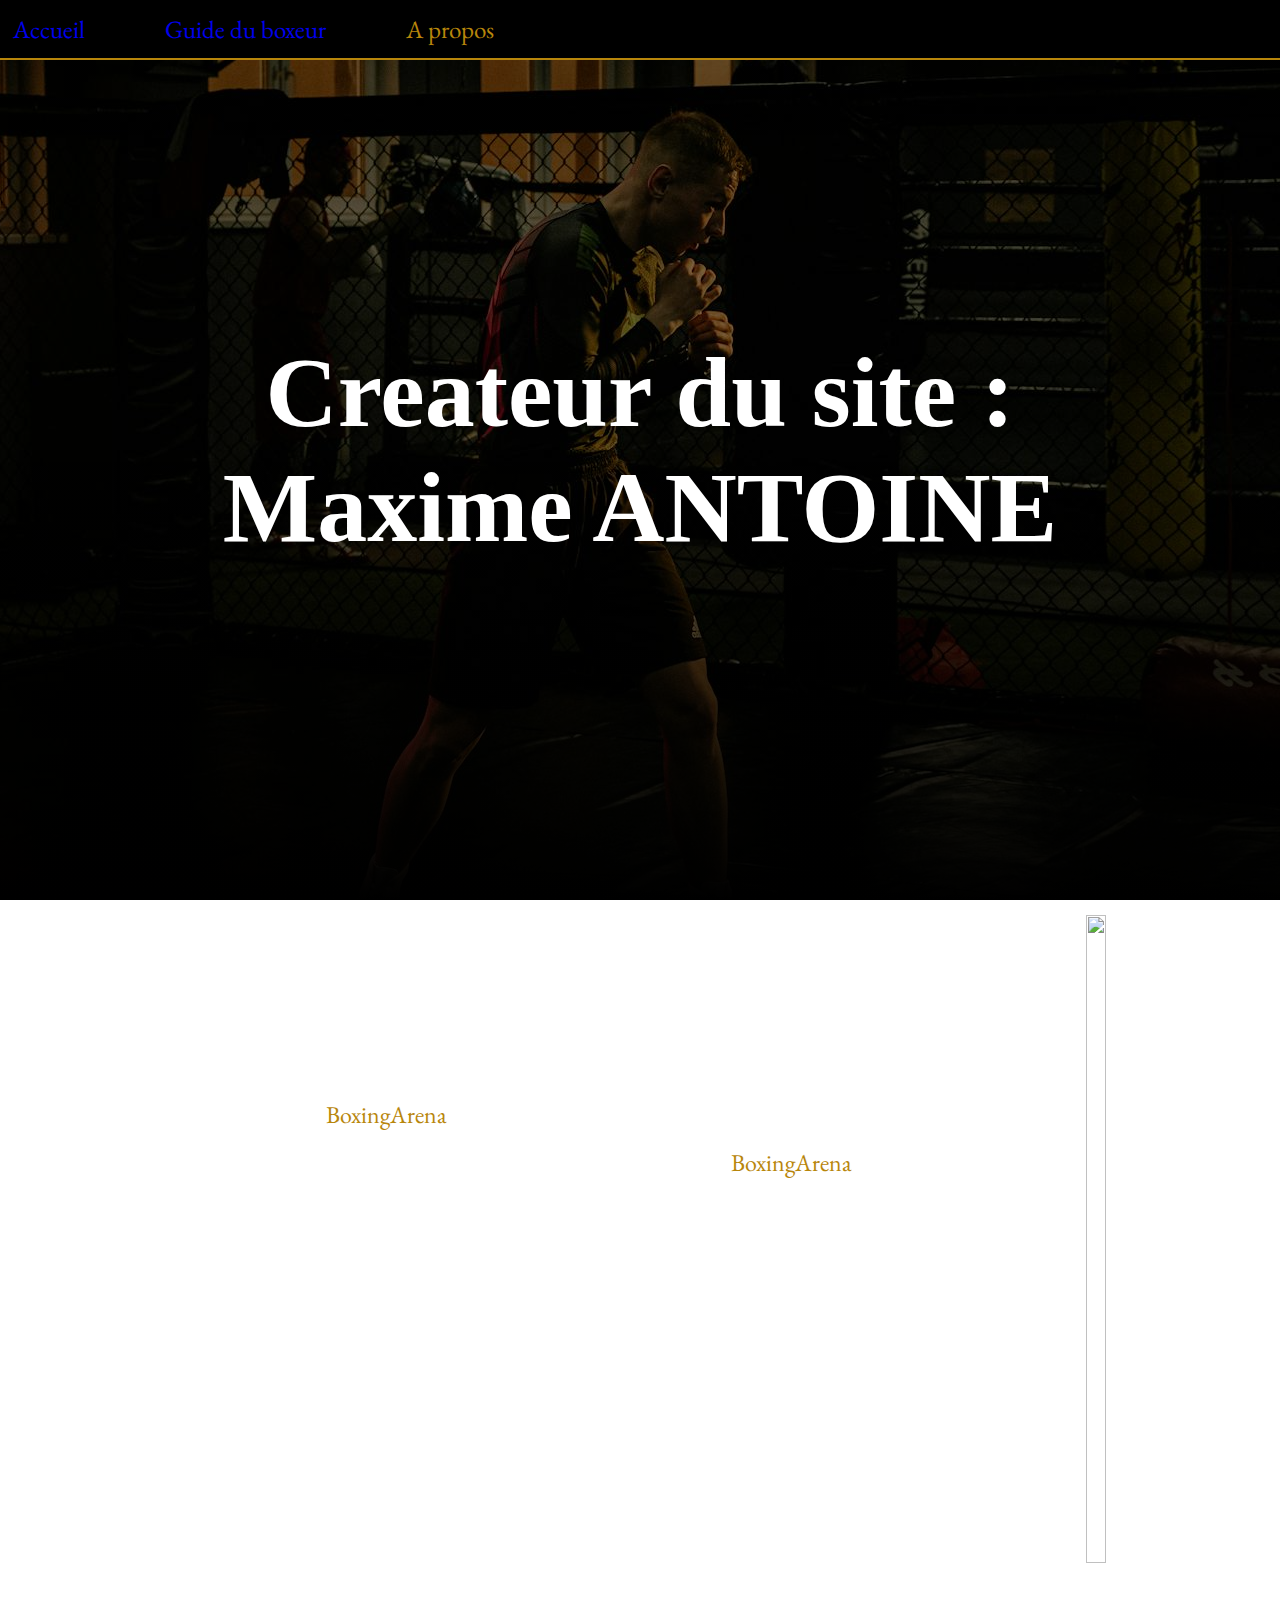
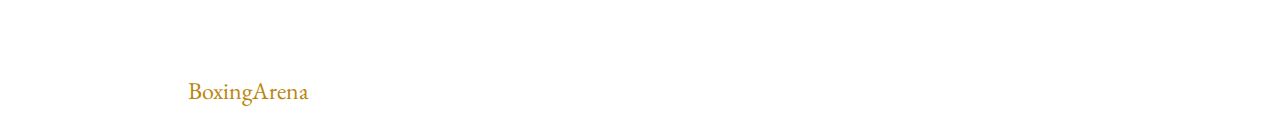
==== a_propos.html @ 7377ef7a "17/12/24 commit" ====
<html lang="en">
<!-- Déclaration du type de document comme HTML5 et définition de la langue en français -->

<head>
    <meta charset="UTF-8">
    <!-- Définition de l'encodage des caractères en UTF-8 -->
    <meta name="viewport" content="width=device-width, initial-scale=1.0">
    <title>BoxingArena</title>
    <!-- Lien vers la feuille de style acceuil-style.css -->
    <link rel="stylesheet" href="style.css">

    <link rel="preconnect" href="https://fonts.googleapis.com">
    <link rel="preconnect" href="https://fonts.gstatic.com" crossorigin>

    <link href="https://fonts.googleapis.com/css2?family=Poppins:ital,wght@0,200;0,300;0,400;0,500;0,600;0,700;0,800;0,900;1,100;1,200;1,300;1,400;1,500;1,600;1,700;1,800;1,900&display=swap" rel="stylesheet">

    <link href="https://fonts.googleapis.com/css2?family=EB+Garamond:ital,wght@0,400..800;1,400..800&family=Poppins:ital,wght@0,200;0,300;0,400;0,500;0,600;0,700;0,800;0,900;1,100;1,200;1,300;1,400;1,500;1,600;1,700;1,800;1,900&display=swap" rel="stylesheet">



    <!-- Lien vers la bibliothèque Font Awesome pour utiliser des icônes -->
    <script src="https://kit.fontawesome.com/dec5b542ca.js" crossorigin="anonymous"></script>

</head>

<body id="body_a_propos">
    <header>
        <nav id="nav">
            <div id="lien_site">
                <a href="index.html">Accueil</a>
                <a href="guide_du_boxeur.html">Guide du boxeur</a>
                <a href="a_propos.html"><span>A propos</span></a>
            </div>

            <div id="social">
                <a href=""><i class="fa-brands fa-facebook"></i></a>
                <a href=""><i class="fa-brands fa-instagram"></i></a>
                <a href=""><i class="fa-brands fa-linkedin"></i></a>
            </div>
        </nav>

        <div id="header_image_guide">
            <h1 id="body_header_h1">Createur du site :</br> Maxime ANTOINE
            <p id="sous_titre"></p>
        </div>
        
    </header>

    <main>
        <!-- Partie 1 : Descriptif du site-->
        <section id="section1_a_propos">
            <section id="main_section_1">

                <h1 id="body_section_h1">Createur du site: Maxime ANTOINE</h1><br>

                <p id="main_p">Bienvenue sur <span>BoxingArena</span> – Votre Source Ultime pour la Boxe !

                    Que vous soyez un boxeur débutant ou un athlète expérimenté, <span>BoxingArena</span> est votre
                    destination incontournable pour tout ce qui concerne la boxe. Découvrez des vidéos YouTube de
                    combats légendaires, des tutoriels pratiques pour améliorer votre technique, et des cours de boxe
                    adaptés à tous les niveaux.

                    Notre site propose également une sélection des meilleurs équipements de boxe pour vous aider à vous
                    entraîner dans les meilleures conditions : gants, sacs de frappe, protections, et bien plus encore.
                    Chaque produit est soigneusement choisi pour sa qualité et sa performance.

                    Pour vous motiver à donner le meilleur de vous-même, plongez dans nos citations inspirantes qui vous
                    pousseront à repousser vos limites et à ne jamais abandonner.

                    Rejoignez la communauté de <span>BoxingArena</span> et faites de chaque coup un pas vers la victoire
                    !

                </p>

            </section>

            <section>
                <img id="main_div0_av_img" src="../SAE14-Projet-main/images/main6.jpg" alt="">
            </section>


    </main>

    <footer>

    </footer>

</body>

</html>
---- style.css ----
/* Réinitialisation globale des styles par défaut : -----------------------------------------------*/

* {
    margin: 0;
    /* Supprime les marges par défaut */
    padding: 0;
    /* Supprime les espacements internes par défaut */
    box-sizing: border-box;
    /* Inclut la bordure et le padding dans la largeur et la hauteur des éléments */
    text-decoration: none;
    /* Enlève les soulignements des liens */
    font-family: "EB Garamond", serif;

}

/* Liens visités : ---------------------------------------------------------------*/
a:visited {
    color: white;
    /* Définit la couleur des liens visités en blanc */
}

/* Header ************************************************************************************************/
/*-------------------------------------------------------------------------------------------------------*/

header {

    font-family: "Permanent Marker", cursive;
    font-weight: 400;
    display: flex;
    /* Utilisation de Flexbox pour disposer les éléments de l'en-tête en ligne */
    justify-content: space-between;
    /* Espace entre les éléments à gauche et à droite de l'en-tête */
    align-items: center;
    /* Alignement vertical des éléments au centre */
    flex-wrap: wrap;
    /* Permet aux éléments de se réorganiser si nécessaire en cas de taille d'écran plus petite */
    color: white;
    /* Définit la couleur du texte dans l'en-tête en blanc */

}

/* Bar de Navigation ------------------------------------------------------------------------------------*/

#nav {
    border-bottom: 2px solid rgba(184, 134, 11);
    /* Bordure bleue de 4px */
    display: flex;
    /* Utilisation de Flexbox pour la barre de navigation */
    position: fixed;
    /* Positionnement fixe en haut de la page */
    top: 0;
    /* Positionne la barre en haut de la page */
    left: 0;
    /* Positionne la barre à gauche de la page */
    right: 0;
    /* Positionne la barre à droite de la page */
    flex: 2;
    /* L'élément prend 2 parts d'espace par rapport aux autres éléments frères */
    padding-top: 1%;
    /* Espace de 1% en haut du conteneur */
    padding-bottom: 1%;
    /* Espace de 1% en bas du conteneur */
    background: black;
    /* Fond noir pour la barre de navigation */
    font-size: 25px;
    /* Taille de police définie à 25px */
    margin-left: 0;
    /* Aucune marge à gauche */
}

/* Réseaux sociaux --------------------------------------------------------------------------------------*/

#social {
    display: flex;
    /* Utilisation de Flexbox pour aligner les éléments sociaux */
    gap: 40px;
    /* Espace de 40px entre chaque élément */
    flex: 1;
    /* L'élément prend une part d'espace */
    justify-content: right;
    /* Aligne les éléments à droite de la barre */
    padding-right: 1%;
    /* Ajoute un padding à droite de 1% */
}

/* Liens des pages ----------------------------------------------------------------------------------------*/

#lien_site {
    display: flex;
    /* Utilisation de Flexbox pour aligner les liens du site */
    gap: 80px;
    /* Espace de 80px entre les éléments */
    flex: 1;
    /* L'élément prend une part d'espace */
    color: green;
    /* Définit la couleur des liens en vert */
    padding-left: 1%;
    /* Ajoute un padding à gauche de 1% */
}

/* Header Image - Accueil ---------------------------------------------------------------------------------*/

#header_image_acceuil {
    height: 100vh;
    /* Définit la hauteur de l'image d'en-tête à 100% de la hauteur de la fenêtre */
    width: 100%;
    /* L'image couvre toute la largeur */
    background-position: center;
    /* Positionne l'image au centre */
    display: flex;
    /* Utilisation de Flexbox pour la disposition des éléments */
    justify-content: center;
    /* Centre les éléments horizontalement */
    align-items: center;
    /* Centre les éléments verticalement */
    text-align: center;
    /* Centre le texte */
    flex-direction: column;
    /* Organise les éléments en colonne */
    color: white;
    /* Définit la couleur du texte en blanc */
}

/* Header Image - Guide -----------------------------------------------------------------------------------*/

#header_image_guide {
    height: 100vh;
    /* Définit la hauteur de l'image d'en-tête à 100% de la hauteur de la fenêtre */
    /* Image d'arrière-plan */
    width: 100%;
    /* L'image couvre toute la largeur */
    background-position: center;
    /* Positionne l'image au centre */
    display: flex;
    /* Utilisation de Flexbox pour la disposition des éléments */
    justify-content: center;
    /* Centre les éléments horizontalement */
    align-items: center;
    /* Centre les éléments verticalement */
    text-align: center;
    /* Centre le texte */
    flex-direction: column;
    /* Organise les éléments en colonne */
    color: white;
    /* Définit la couleur du texte en blanc */

}


/* Sections pour les titres de page spécifiques : -------------------------------------------------------*/

#body_header_h1 {
    /*background: red;*/
    /* Commenté, option pour fond rouge */
    display: flex;
    /* Utilisation de Flexbox */
    font-size: 100px;
    /* Taille de la police définie à 80px */
    flex-direction: column;
    /* Organise les éléments en colonne */
    font-family: "Permanent Marker", cursive;

}

#sous_titre {
    font-size: 20px;
    /* Taille de la police définie à 80px */
}

/* Main ****************************************************************************************************/

#section_base_acc {
    display: flex;
    /* Utilisation de Flexbox pour la disposition des éléments dans la section */
    flex-direction: row;
    justify-content: space-around;
    /* Organise les éléments en ligne */
    width: 90%;
    /* Largeur de la section à 100% */
    height: 80%;
    /* Hauteur de la section à 100% */
    background-color: rgba(255, 255, 255, 0.103);
    margin-left: 5%;
    margin-right: 5%;
    margin-top: 1%;
    margin-bottom: 2%;
}


#section_base {
    display: flex;
    /* Utilisation de Flexbox pour la disposition des éléments dans la section */
    flex-direction: row;
    justify-content: space-around;
    /* Organise les éléments en ligne */
    width: 90%;
    /* Largeur de la section à 100% */
    height: 70%;
    /* Hauteur de la section à 100% */
    background-color: rgba(0, 0, 0, 0.658);
    margin-left: 5%;
    margin-right: 5%;
}

#section1_a_propos {
    display: flex;
    /* Utilisation de Flexbox pour la disposition des éléments dans la section */
    flex-direction: row;
    justify-content: space-around;
    /* Organise les éléments en ligne */
    width: 90%;
    /* Largeur de la section à 100% */
    height: 80%;
    /* Hauteur de la section à 100% */
    background-color: rgba(255, 255, 255, 0.103);
    margin-left: 5%;
    margin-right: 5%;
    margin-top: 1%;
    margin-bottom: 2%;

}

#section_video {
    display: flex;
    /* Utilisation de Flexbox pour la disposition des éléments dans la section */
    width: 100%;
    /* Largeur de la section à 100% */
    height: 100%;
    /* Hauteur de la section à 100% */
}

#main_section_1 {
    display: flex;
    /* Utilisation de Flexbox pour la disposition des éléments */
    flex-direction: column;
    /* Organise les éléments en colonne */
    width: 60%;
    /* La section prend 60% de la largeur */
    height: 100%;
    /* La section prend 80% de la hauteur */
    /* Marge de 5% en haut */
    padding-top: 2%;
    /* Padding de 5% en haut */
    font-size: x-large;
    /* Taille de police large */
    text-align: left;
    /* Alignement du texte à gauche */
    color: rgb(255, 255, 255);
    /* Texte en blanc */
}

#main_section_2 {
    display: flex;
    /* Utilisation de Flexbox pour la disposition des éléments */
    flex-direction: column;
    /* Organise les éléments en colonne */
    width: 60%;
    /* La section prend 60% de la largeur */
    height: 100%;
    /* La section prend 80% de la hauteur */
    /* Marge de 5% en haut */
    padding-top: 2%;
    /* Padding de 5% en haut */
    font-size: x-large;
    /* Taille de police large */
    text-align: left;
    /* Alignement du texte à gauche */
    color: rgb(255, 255, 255);
    /* Texte en blanc */

}

#main_section_3 {
    display: flex;
    /* Utilisation de Flexbox pour la disposition des éléments */
    flex-direction: column;
    padding: 20px;
    /* Organise les éléments en ligne */
    /* Organise les éléments en colonne */
    width: 90%;
    /* La section prend 60% de la largeur */
    /* Marge de 5% en haut */
    /* Padding de 5% en haut */
    background-color: rgba(0, 0, 0, 0.658);
    /* Fond sombre pour la section */
    margin-left: 5%;
    margin-right: 5%;

}


#main_p {
    margin-left: 2%;
    margin-right: 2%;
    text-align: justify;
    /* Justifie le texte dans les paragraphes */
    line-height: 200%;
    /* Augmente la hauteur de ligne pour améliorer la lisibilité */
}

/* Div avec images : ------------------------------------------------------------------------------------*/



#main_div0_av_img2 {
    display: flex;
    /* Utilisation de Flexbox pour la disposition des images */
    background-repeat: no-repeat;
    /* Empêche la répétition de l'image d'arrière-plan */
    height: 80%;
    /* Hauteur de l'image fixée à 80% */
    width: 90%;
    /* Largeur de l'image fixée à 90% */
    margin-left: 20%;
    /* Marge de 5% à droite */
    margin-top: 20%;
    /* Marge de 20% en haut */
}

#main_div2 {
    display: flex;
    /* Utilisation de Flexbox pour organiser les éléments */
    flex-direction: column;
    /* Disposition des éléments en colonne */
    border-radius: 10px;
    /* Arrondit les coins de la div */
    padding-left: 5px;
    /* Padding de 5px à gauche */
    padding-right: 5px;
    /* Padding de 5px à droite */
    font-size: x-large;
    /* Taille de la police large */
    text-align: center;
    /* Centre le texte */
    width: 5vh;
    /* Largeur de 65% de la hauteur de la fenêtre */
    height: 22vw;
    /* Hauteur de 30% de la largeur de la fenêtre */
    color: rgb(255, 255, 255);
    /* Texte en blanc */
    /*box-shadow: 0 4px 12px rgba(255, 255, 255, 0.3);*/
    /* Ombre subtile autour de la div */
    /*background-color: rgba(0, 0, 0, 0.658);*/
}

#main_div_av_img {
    display: flex;
    /* Utilisation de Flexbox pour la disposition des éléments */
    height: 15vw;
    /* Hauteur de 20% de la largeur de la fenêtre */
    width: 50vh;
    /* Largeur de 60% de la hauteur de la fenêtre */
    background-repeat: no-repeat;
    /* Empêche la répétition de l'image d'arrière-plan */
    border-radius: 10px;
    /* Arrondit les coins de la div */
    align-items: center;
    /* Aligne les éléments au centre verticalement */
    color: rgba(0, 0, 0, 0.63);
    /* Définit la couleur du texte en azure */
    margin-bottom: 10px;
    /* Marge de 10px en bas */
}

#title_section {
    background-color: black;
    /* Fond noir pour la section du titre */
    color: white;
    /* Texte en blanc */
    width: 90%;
    /* Hauteur de la section du titre à 10% de la fenêtre */
    padding-left: 20px;
    /* Padding de 20px à gauche */
    border: 2px solid rgba(184, 134, 11);
    /* Bordure dorée avec style solid */
    background-color: rgba(0, 0, 0, 0.658);
    margin-left: 5%;
    margin-right: 5%;
    text-align: center;
    margin-top: 1%;
    margin-bottom: 2%;

}

#title_combat {
    text-align: center;
    margin-top: 2%;
    margin-bottom: 2%;

}


/* Mise en forme des éléments du corps : ------------------------------------------------------------*/

body main div {
    display: flex;
    /* Utilisation de Flexbox pour disposer les éléments */
    justify-content: space-around;
    /* Espacement uniforme entre les éléments */
    font-family: 'Poppins', 'serif';
    /* Police personnalisée */
    align-items: center;
    /* Alignement vertical des éléments au centre */
}

/* Colorisation des spans dans les titres et les paragraphes : -----------------------------------------*/

body header h1 span {
    color: rgba(184, 134, 11);
    /* Couleur dorée pour les éléments span dans les titres */
    font-family: "Permanent Marker", cursive;

}

body header div a span {
    color: rgba(184, 134, 11);
    /* Couleur dorée pour les éléments span dans les liens */
}

main section section p span {
    color: rgba(184, 134, 11);
    /* Couleur dorée pour les éléments span dans les paragraphes */
}

#body_guide {
    background:
        linear-gradient(to bottom, rgba(0, 0, 0, 0.568), rgba(0, 0, 0, 0.568), rgb(0, 0, 0)),
        /* Ajoute un dégradé noir transparent sur l'image */
        url('images/header9.jpg');

    background-position: center;
    /* Positionne l'image au centre */
    background-attachment: fixed;
    /* Rend l'image fixe */
}

#body_section_h1 {
    padding-left: 2%;
}

#body_acc {
    background:
        linear-gradient(to bottom, rgba(0, 0, 0, 0.568), rgba(0, 0, 0, 0.568), rgb(0, 0, 0)),
        /* Ajoute un dégradé noir transparent sur l'image */
        url('images/header8.jpg');

    background-position: center;
    /* Positionne l'image au centre */
    background-attachment: fixed;
    /* Rend l'image fixe */
}

#body_a_propos {


    background:
        linear-gradient(to bottom, rgba(0, 0, 0, 0.507), rgba(0, 0, 0, 0.486), rgb(0, 0, 0)),
        /* Ajoute un dégradé noir transparent sur l'image */
        url('images/header.jpg');

    background-position: center;
    /* Positionne l'image au centre */
    background-attachment: fixed;
    /* Rend l'image fixe */

}

/* Styles pour les petits écrans (mobiles) : ------------------------------------------------------------*/
/* Pour les écrans larges (ordinateurs de bureau ou tablettes) */


@media (max-width: 426px) {
    #section_base_acc {
        height: 100%;
        /*la section prend 80% de la hauteur totale*/
        padding-top: 1%;
        /*espace entre la section et le haut de la page*/
        padding-left: 1%;
        /*espace entre la section et la gauche de la page*/
        padding-right: 1%;
        /*espace entre la section et la droite de la page*/
    }

    #section_base {
        height: 50%;
        /*la section prend 60% de la hauteur totale*/
        padding-top: 1%;
        /*espace entre la section et le haut de la page*/
        padding-left: 1%;
        /*espace entre la section et la gauche de la page*/
        padding-right: 1%;
        /*espace entre la section et la droite de la page*/

    }

    #main_p {
      
        /*augmente la hauteur de ligne pour améliorer la lisibilité */
        font-size: 20px;
    }




    
}

@media (max-width: 768px) {
    #nav {
        display: flex;
        flex-direction: column;
        /*element de navigation en column*/
        text-align: center;
        /*texte aligné au centre*/
        align-items: center;
        /*element de navigation eu centre*/
        font-size: 20px;
        gap: 20px;
        /*espace entre les liens des pages et les nav*/
    }

    #lien_site {
        gap: 20px;
        /*espace entre les liens des pages*/

    }

    #header_image_acceuil {
        justify-content: center;
        /*place le titre de la page au centre*/
        height: 600px;
        /*espace entre le top et le texte*/
    }

    #header_image_guide{
        justify-content: center;
        /*place le titre de la page au centre*/
        height: 600px;
        /*espace entre le top et le texte*/
    }

    #body_header_h1 {
        font-size: 40px;
        /*taille de la police du titre a 40 px*/
    }

    #section_base_acc {
        height: 50%;
        /*la section prend 80% de la hauteur totale*/
        padding-top: 1%;
        /*espace entre la section et le haut de la page*/
        padding-left: 1%;
        /*espace entre la section et la gauche de la page*/
        padding-right: 1%;
        /*espace entre la section et la droite de la page*/
    }

    #section_base {
        height: 50%;
        /*la section prend 60% de la hauteur totale*/
        padding-top: 1%;
        /*espace entre la section et le haut de la page*/
        padding-left: 1%;
        /*espace entre la section et la gauche de la page*/
        padding-right: 1%;
        /*espace entre la section et la droite de la page*/

    }

    #section_base_a_propos {
        height: 100%;
        /*la section prend 100% de la hauteur totale*/
    }

    #section_vidéo iframe {
        width: 90%;
        /* Chaque vidéo occupe toute la largeur de l'écran */
        height: 100px;
        /* Hauteur fixe pour chaque vidéo */
        max-width: 800px;
        /* Limite la largeur maximale de la vidéo */
    }

    #main_section_1 {
        width: 100%;
    }

    #main_section_2 {
        width: 100%;
        /*la section prend 100% de la hauteur totale*/
    }

  
    #main_div0_av_img {
        display: none;
        /*ne pas afficher l'image */
    }

    #main_p {
        line-height: 120%;
        /*augmente la hauteur de ligne pour améliorer la lisibilité */
    }
    #title_combat {
        font-size: 20px;
        /*taille des titres a 20px*/
    }

}









@media (max-width: 1024px) {




}




@media (min-width: 1024px) {
    #main_div0_av_img {
        display: flex;
        /* Utilisation de Flexbox pour la disposition des images */
        background-repeat: no-repeat;
        /* Empêche la répétition de l'image d'arrière-plan */
        height: 95%;
        /* Hauteur de l'image fixée à 80% */
        width: 100%;
        /* Largeur de l'image fixée à 90% */
        padding-top: 10%;
        /* Marge de 0% en haut */
    }

}
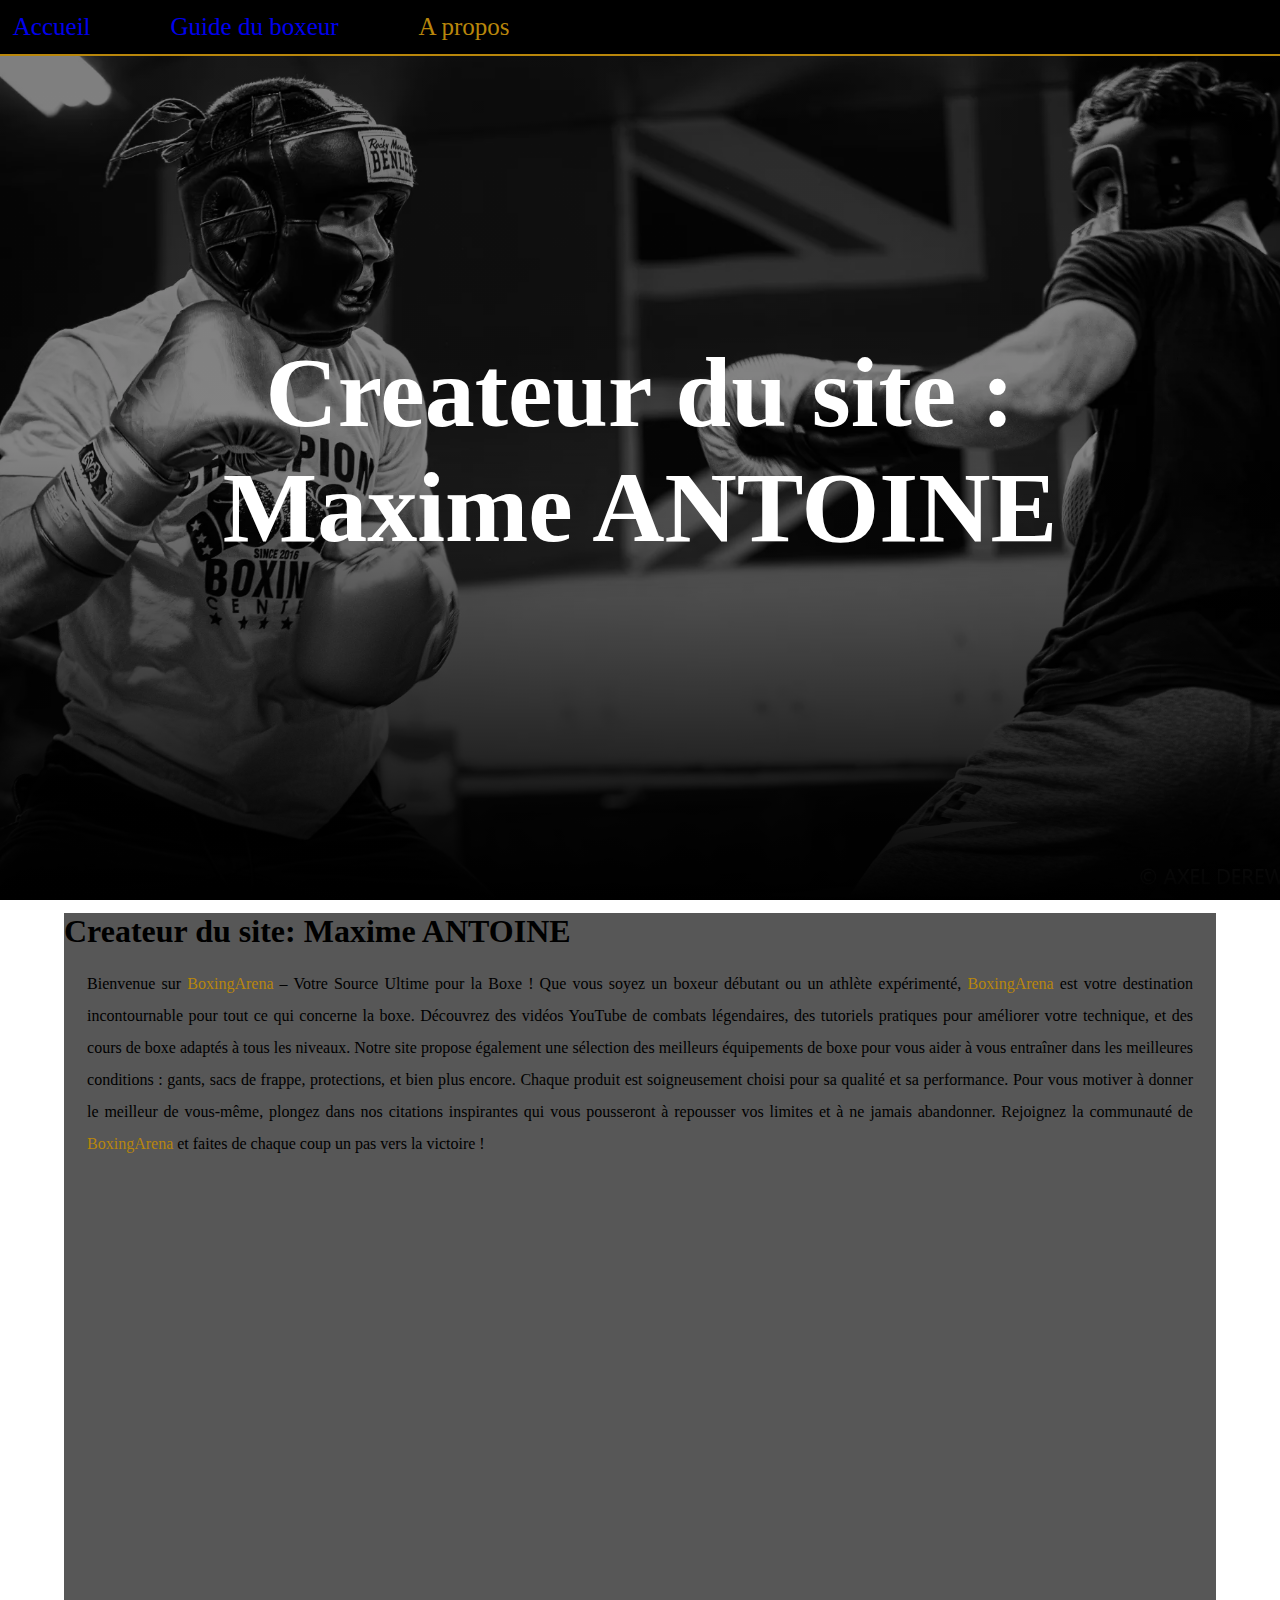
==== commit ba877db9: "18/12/24 11:40 commit" ====
--- a/a_propos.html
+++ b/a_propos.html
@@ -15,8 +15,8 @@
     <link href="https://fonts.googleapis.com/css2?family=Poppins:ital,wght@0,200;0,300;0,400;0,500;0,600;0,700;0,800;0,900;1,100;1,200;1,300;1,400;1,500;1,600;1,700;1,800;1,900&display=swap" rel="stylesheet">
 
     <link href="https://fonts.googleapis.com/css2?family=EB+Garamond:ital,wght@0,400..800;1,400..800&family=Poppins:ital,wght@0,200;0,300;0,400;0,500;0,600;0,700;0,800;0,900;1,100;1,200;1,300;1,400;1,500;1,600;1,700;1,800;1,900&display=swap" rel="stylesheet">
-
-
+    
+    <link href="https://fonts.googleapis.com/css2?family=Permanent+Marker&display=swap" rel="stylesheet">
 
     <!-- Lien vers la bibliothèque Font Awesome pour utiliser des icônes -->
     <script src="https://kit.fontawesome.com/dec5b542ca.js" crossorigin="anonymous"></script>
@@ -39,9 +39,8 @@
             </div>
         </nav>
 
-        <div id="header_image_guide">
-            <h1 id="body_header_h1">Createur du site :</br> Maxime ANTOINE
-            <p id="sous_titre"></p>
+        <div id="apropos_header_img">
+            <h1 id="header_titre">Createur du site :</br> Maxime ANTOINE
         </div>
         
     </header>
--- a/style.css
+++ b/style.css
@@ -9,7 +9,6 @@
     /* Inclut la bordure et le padding dans la largeur et la hauteur des éléments */
     text-decoration: none;
     /* Enlève les soulignements des liens */
-    font-family: "EB Garamond", serif;
 
 }
 
@@ -23,8 +22,6 @@
 /*-------------------------------------------------------------------------------------------------------*/
 
 header {
-
-    font-family: "Permanent Marker", cursive;
     font-weight: 400;
     display: flex;
     /* Utilisation de Flexbox pour disposer les éléments de l'en-tête en ligne */
@@ -100,7 +97,7 @@
 
 /* Header Image - Accueil ---------------------------------------------------------------------------------*/
 
-#header_image_acceuil {
+#index_header_img {
     height: 100vh;
     /* Définit la hauteur de l'image d'en-tête à 100% de la hauteur de la fenêtre */
     width: 100%;
@@ -123,7 +120,7 @@
 
 /* Header Image - Guide -----------------------------------------------------------------------------------*/
 
-#header_image_guide {
+#guide_header_img {
     height: 100vh;
     /* Définit la hauteur de l'image d'en-tête à 100% de la hauteur de la fenêtre */
     /* Image d'arrière-plan */
@@ -147,9 +144,37 @@
 }
 
 
+#header_sous_titre {
+    font-family: 'Courier New', Courier, monospace;
+}
+
+#apropos_header_img{
+    height: 100vh;
+    /* Définit la hauteur de l'image d'en-tête à 100% de la hauteur de la fenêtre */
+    /* Image d'arrière-plan */
+    width: 100%;
+    /* L'image couvre toute la largeur */
+    background-position: center;
+    /* Positionne l'image au centre */
+    display: flex;
+    /* Utilisation de Flexbox pour la disposition des éléments */
+    justify-content: center;
+    /* Centre les éléments horizontalement */
+    align-items: center;
+    /* Centre les éléments verticalement */
+    text-align: center;
+    /* Centre le texte */
+    flex-direction: column;
+    /* Organise les éléments en colonne */
+    color: white;
+    /* Définit la couleur du texte en blanc */
+}
+
+
 /* Sections pour les titres de page spécifiques : -------------------------------------------------------*/
 
-#body_header_h1 {
+#header_titre {
+    font-family: "Permanent Marker", cursive;
     /*background: red;*/
     /* Commenté, option pour fond rouge */
     display: flex;
@@ -158,7 +183,6 @@
     /* Taille de la police définie à 80px */
     flex-direction: column;
     /* Organise les éléments en colonne */
-    font-family: "Permanent Marker", cursive;
 
 }
 
@@ -169,7 +193,7 @@
 
 /* Main ****************************************************************************************************/
 
-#section_base_acc {
+#index_section {
     display: flex;
     /* Utilisation de Flexbox pour la disposition des éléments dans la section */
     flex-direction: row;
@@ -187,7 +211,7 @@
 }
 
 
-#section_base {
+#guide_section {
     display: flex;
     /* Utilisation de Flexbox pour la disposition des éléments dans la section */
     flex-direction: row;
@@ -212,7 +236,7 @@
     /* Largeur de la section à 100% */
     height: 80%;
     /* Hauteur de la section à 100% */
-    background-color: rgba(255, 255, 255, 0.103);
+    background-color:  rgba(0, 0, 0, 0.658);
     margin-left: 5%;
     margin-right: 5%;
     margin-top: 1%;
@@ -229,7 +253,7 @@
     /* Hauteur de la section à 100% */
 }
 
-#main_section_1 {
+#index_section_texte {
     display: flex;
     /* Utilisation de Flexbox pour la disposition des éléments */
     flex-direction: column;
@@ -249,7 +273,7 @@
     /* Texte en blanc */
 }
 
-#main_section_2 {
+#guide_section_texte {
     display: flex;
     /* Utilisation de Flexbox pour la disposition des éléments */
     flex-direction: column;
@@ -300,9 +324,22 @@
 
 /* Div avec images : ------------------------------------------------------------------------------------*/
 
-
-
-#main_div0_av_img2 {
+#index_section_img {
+    display: flex;
+    /* Utilisation de Flexbox pour la disposition des images */
+    background-repeat: no-repeat;
+    /* Empêche la répétition de l'image d'arrière-plan */
+    height: 90%;
+    /* Hauteur de l'image fixée à 80% */
+    width: 100%;
+    /* Largeur de l'image fixée à 90% */
+    margin-top: 10%;
+    /* Marge de 20% en haut */
+    margin-left: 2%;
+    padding-bottom: 5%;
+}
+
+#guide_section_img {
     display: flex;
     /* Utilisation de Flexbox pour la disposition des images */
     background-repeat: no-repeat;
@@ -373,7 +410,7 @@
     /* Padding de 20px à gauche */
     border: 2px solid rgba(184, 134, 11);
     /* Bordure dorée avec style solid */
-    background-color: rgba(0, 0, 0, 0.658);
+    background-color: rgb(0, 0, 0);
     margin-left: 5%;
     margin-right: 5%;
     text-align: center;
@@ -397,8 +434,6 @@
     /* Utilisation de Flexbox pour disposer les éléments */
     justify-content: space-around;
     /* Espacement uniforme entre les éléments */
-    font-family: 'Poppins', 'serif';
-    /* Police personnalisée */
     align-items: center;
     /* Alignement vertical des éléments au centre */
 }
@@ -408,7 +443,7 @@
 body header h1 span {
     color: rgba(184, 134, 11);
     /* Couleur dorée pour les éléments span dans les titres */
-    font-family: "Permanent Marker", cursive;
+    
 
 }
 
@@ -422,7 +457,7 @@
     /* Couleur dorée pour les éléments span dans les paragraphes */
 }
 
-#body_guide {
+#guide_body {
     background:
         linear-gradient(to bottom, rgba(0, 0, 0, 0.568), rgba(0, 0, 0, 0.568), rgb(0, 0, 0)),
         /* Ajoute un dégradé noir transparent sur l'image */
@@ -434,11 +469,11 @@
     /* Rend l'image fixe */
 }
 
-#body_section_h1 {
+#index_section_texte {
     padding-left: 2%;
 }
 
-#body_acc {
+#index_body {
     background:
         linear-gradient(to bottom, rgba(0, 0, 0, 0.568), rgba(0, 0, 0, 0.568), rgb(0, 0, 0)),
         /* Ajoute un dégradé noir transparent sur l'image */
@@ -456,21 +491,45 @@
     background:
         linear-gradient(to bottom, rgba(0, 0, 0, 0.507), rgba(0, 0, 0, 0.486), rgb(0, 0, 0)),
         /* Ajoute un dégradé noir transparent sur l'image */
-        url('images/header.jpg');
-
-    background-position: center;
+        url('images/header19.webp');
+    
+
+   
     /* Positionne l'image au centre */
     background-attachment: fixed;
     /* Rend l'image fixe */
+    background-size: cover;
 
 }
 
 /* Styles pour les petits écrans (mobiles) : ------------------------------------------------------------*/
 /* Pour les écrans larges (ordinateurs de bureau ou tablettes) */
 
+/* Animations */
+
+#social a {
+    transition: transform 0.3s ease, color 0.3s ease;
+    /* Transition douce pour les transformations et les couleurs */
+}
+
+#social a:hover {
+    transform: scale(1.2); /* Augmente la taille de l'icône au survol */
+    color: rgba(184, 134, 11); /* Change la couleur des icônes au survol */
+}
+
+#nav a {
+    transition: transform 0.3s ease, color 0.3s ease;
+    /* Transition douce pour les transformations et les couleurs */
+}
+
+#nav a:hover {
+    transform: scale(1.2); /* Augmente la taille de l'icône au survol */
+}
+
 
 @media (max-width: 426px) {
-    #section_base_acc {
+
+    #index_section {
         height: 100%;
         /*la section prend 80% de la hauteur totale*/
         padding-top: 1%;
@@ -481,8 +540,8 @@
         /*espace entre la section et la droite de la page*/
     }
 
-    #section_base {
-        height: 50%;
+    #guide_section {
+        height: 100%;
         /*la section prend 60% de la hauteur totale*/
         padding-top: 1%;
         /*espace entre la section et le haut de la page*/
@@ -490,19 +549,12 @@
         /*espace entre la section et la gauche de la page*/
         padding-right: 1%;
         /*espace entre la section et la droite de la page*/
-
+    
     }
 
     #main_p {
-      
-        /*augmente la hauteur de ligne pour améliorer la lisibilité */
         font-size: 20px;
     }
-
-
-
-
-    
 }
 
 @media (max-width: 768px) {
@@ -525,27 +577,27 @@
 
     }
 
-    #header_image_acceuil {
+    #index_header_img {
         justify-content: center;
         /*place le titre de la page au centre*/
         height: 600px;
         /*espace entre le top et le texte*/
     }
 
-    #header_image_guide{
+    #guide_header_img {
         justify-content: center;
         /*place le titre de la page au centre*/
         height: 600px;
         /*espace entre le top et le texte*/
     }
 
-    #body_header_h1 {
+    #header_titre {
         font-size: 40px;
         /*taille de la police du titre a 40 px*/
     }
 
-    #section_base_acc {
-        height: 50%;
+    #index_section {
+        height: 70%;
         /*la section prend 80% de la hauteur totale*/
         padding-top: 1%;
         /*espace entre la section et le haut de la page*/
@@ -555,8 +607,8 @@
         /*espace entre la section et la droite de la page*/
     }
 
-    #section_base {
-        height: 50%;
+    #guide_section {
+        height: 45%;
         /*la section prend 60% de la hauteur totale*/
         padding-top: 1%;
         /*espace entre la section et le haut de la page*/
@@ -572,7 +624,7 @@
         /*la section prend 100% de la hauteur totale*/
     }
 
-    #section_vidéo iframe {
+    #guide_section_vidéo iframe {
         width: 90%;
         /* Chaque vidéo occupe toute la largeur de l'écran */
         height: 100px;
@@ -581,21 +633,21 @@
         /* Limite la largeur maximale de la vidéo */
     }
 
-    #main_section_1 {
+    #index_section_texte {
         width: 100%;
     }
 
-    #main_section_2 {
+    #guide_section_texte {
         width: 100%;
         /*la section prend 100% de la hauteur totale*/
     }
 
   
-    #main_div0_av_img {
+    #main_div_av_img {
         display: none;
         /*ne pas afficher l'image */
     }
-
+    
     #main_p {
         line-height: 120%;
         /*augmente la hauteur de ligne pour améliorer la lisibilité */
@@ -609,34 +661,3 @@
 
 
 
-
-
-
-
-
-
-@media (max-width: 1024px) {
-
-
-
-
-}
-
-
-
-
-@media (min-width: 1024px) {
-    #main_div0_av_img {
-        display: flex;
-        /* Utilisation de Flexbox pour la disposition des images */
-        background-repeat: no-repeat;
-        /* Empêche la répétition de l'image d'arrière-plan */
-        height: 95%;
-        /* Hauteur de l'image fixée à 80% */
-        width: 100%;
-        /* Largeur de l'image fixée à 90% */
-        padding-top: 10%;
-        /* Marge de 0% en haut */
-    }
-
-}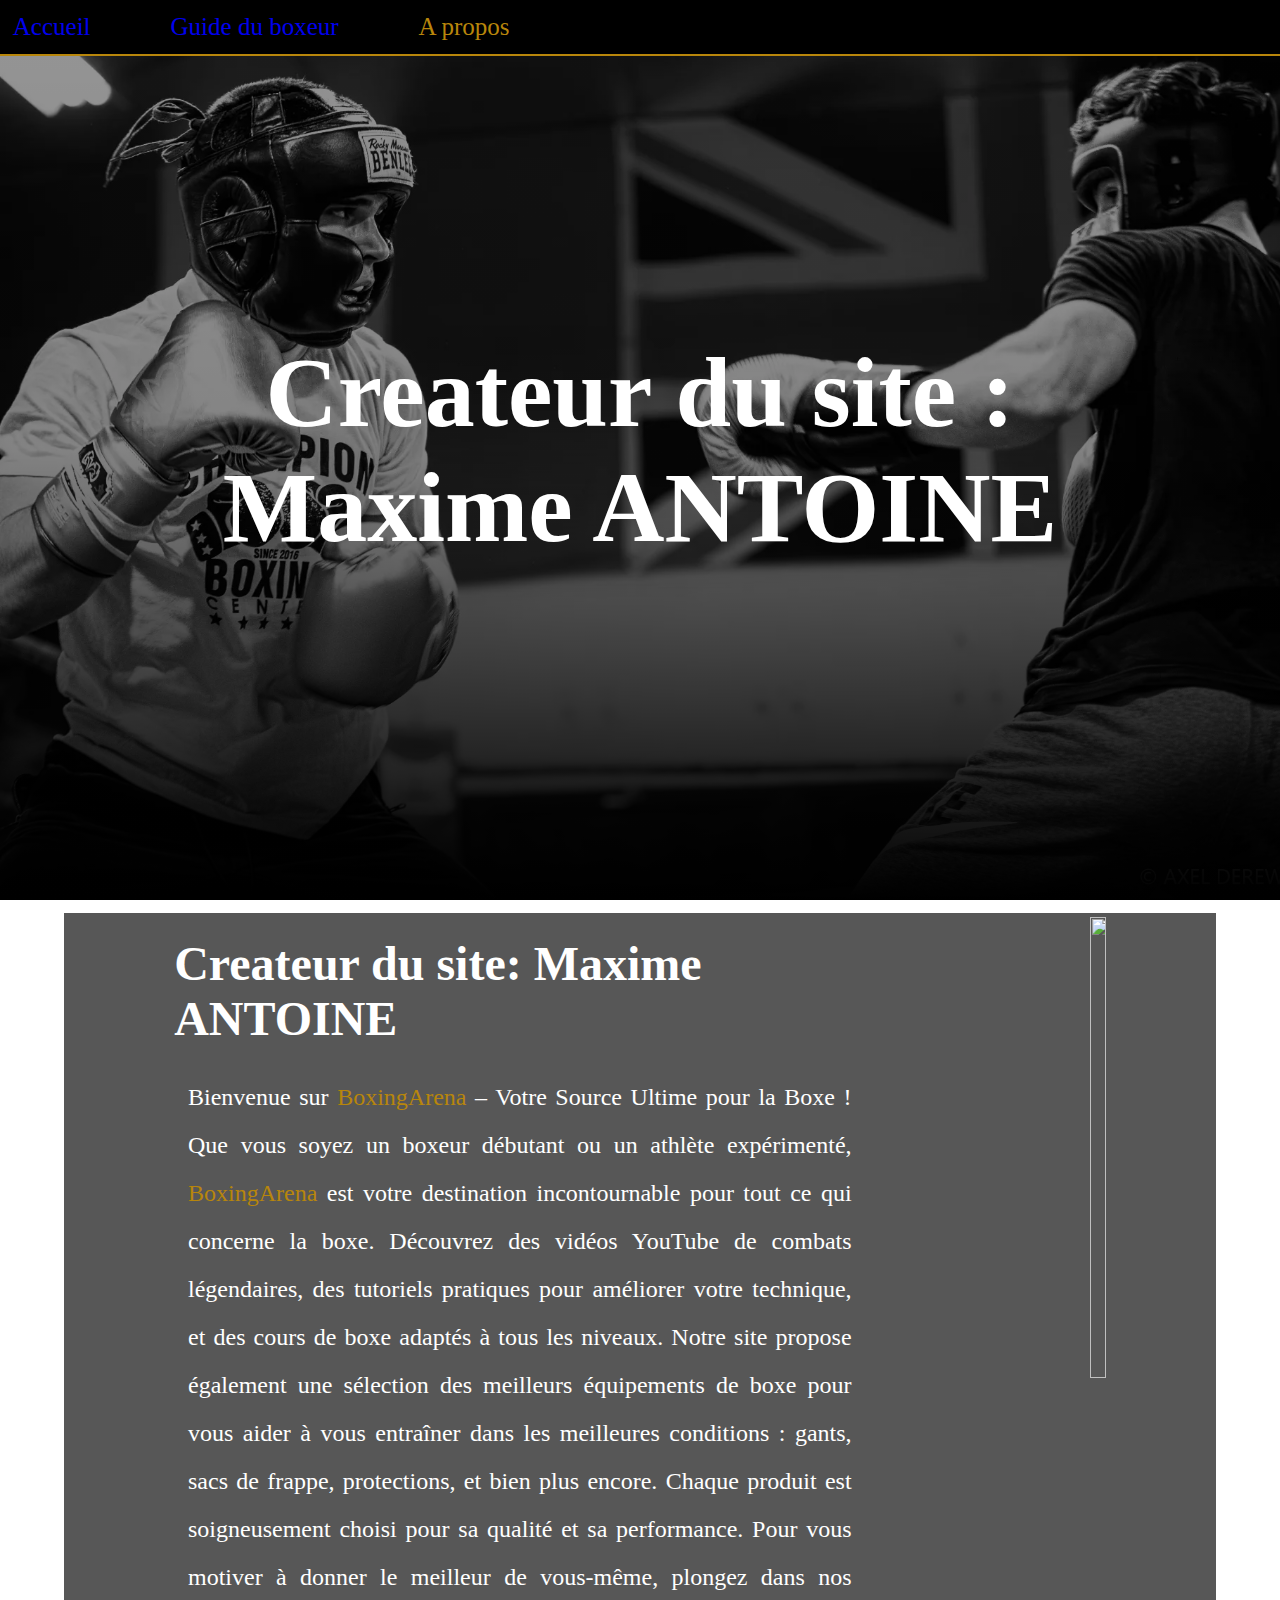
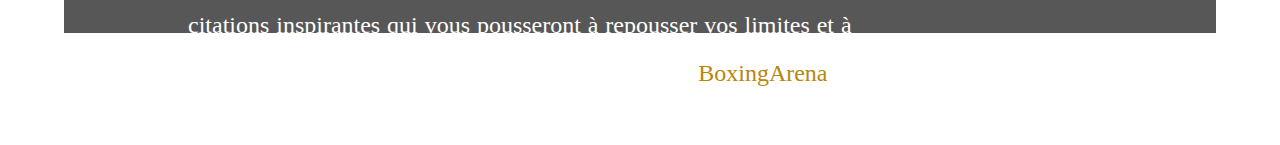
==== commit 69ff65db: "18/12/24 14:30 commit" ====
--- a/a_propos.html
+++ b/a_propos.html
@@ -47,10 +47,10 @@
 
     <main>
         <!-- Partie 1 : Descriptif du site-->
-        <section id="section1_a_propos">
-            <section id="main_section_1">
+        <section id="apropos_section">
+            <section id="section_texte">
 
-                <h1 id="body_section_h1">Createur du site: Maxime ANTOINE</h1><br>
+                <h1 id="index_section_titre">Createur du site: Maxime ANTOINE</h1><br>
 
                 <p id="main_p">Bienvenue sur <span>BoxingArena</span> – Votre Source Ultime pour la Boxe !
 
@@ -74,7 +74,7 @@
             </section>
 
             <section>
-                <img id="main_div0_av_img" src="../SAE14-Projet-main/images/main6.jpg" alt="">
+                <img id="guide_section_img" src="../SAE14-Projet-main/images/main6.jpg" alt="">
             </section>
 
 
--- a/style.css
+++ b/style.css
@@ -226,7 +226,7 @@
     margin-right: 5%;
 }
 
-#section1_a_propos {
+#apropos_section {
     display: flex;
     /* Utilisation de Flexbox pour la disposition des éléments dans la section */
     flex-direction: row;
@@ -253,7 +253,7 @@
     /* Hauteur de la section à 100% */
 }
 
-#index_section_texte {
+#section_texte {
     display: flex;
     /* Utilisation de Flexbox pour la disposition des éléments */
     flex-direction: column;
@@ -294,7 +294,7 @@
 
 }
 
-#main_section_3 {
+#guide_section_video {
     display: flex;
     /* Utilisation de Flexbox pour la disposition des éléments */
     flex-direction: column;
@@ -312,6 +312,9 @@
 
 }
 
+#section_titre {
+    padding-left: 2%;
+}
 
 #main_p {
     margin-left: 2%;
@@ -354,33 +357,8 @@
     /* Marge de 20% en haut */
 }
 
-#main_div2 {
-    display: flex;
-    /* Utilisation de Flexbox pour organiser les éléments */
-    flex-direction: column;
-    /* Disposition des éléments en colonne */
-    border-radius: 10px;
-    /* Arrondit les coins de la div */
-    padding-left: 5px;
-    /* Padding de 5px à gauche */
-    padding-right: 5px;
-    /* Padding de 5px à droite */
-    font-size: x-large;
-    /* Taille de la police large */
-    text-align: center;
-    /* Centre le texte */
-    width: 5vh;
-    /* Largeur de 65% de la hauteur de la fenêtre */
-    height: 22vw;
-    /* Hauteur de 30% de la largeur de la fenêtre */
-    color: rgb(255, 255, 255);
-    /* Texte en blanc */
-    /*box-shadow: 0 4px 12px rgba(255, 255, 255, 0.3);*/
-    /* Ombre subtile autour de la div */
-    /*background-color: rgba(0, 0, 0, 0.658);*/
-}
-
-#main_div_av_img {
+
+#guid_section_video {
     display: flex;
     /* Utilisation de Flexbox pour la disposition des éléments */
     height: 15vw;
@@ -420,12 +398,16 @@
 }
 
 #title_combat {
+    margin: 1%;
+}
+
+
+#title_section_h1 {
     text-align: center;
     margin-top: 2%;
     margin-bottom: 2%;
 
 }
-
 
 /* Mise en forme des éléments du corps : ------------------------------------------------------------*/
 
@@ -469,9 +451,6 @@
     /* Rend l'image fixe */
 }
 
-#index_section_texte {
-    padding-left: 2%;
-}
 
 #index_body {
     background:
@@ -485,16 +464,28 @@
     /* Rend l'image fixe */
 }
 
+#combats_body {
+    background:
+        linear-gradient(to bottom, rgba(0, 0, 0, 0), rgba(0, 0, 0, 0.288), rgb(0, 0, 0)),
+        /* Ajoute un dégradé noir transparent sur l'image */
+        url('images/header.jpg');
+
+    background-position: center;
+    /* Positionne l'image au centre */
+    background-attachment: fixed;
+    /* Rend l'image fixe */
+    background-size: cover;
+}
+
+
+
 #body_a_propos {
 
-
     background:
-        linear-gradient(to bottom, rgba(0, 0, 0, 0.507), rgba(0, 0, 0, 0.486), rgb(0, 0, 0)),
+        linear-gradient(to bottom, rgba(0, 0, 0, 0.411), rgba(0, 0, 0, 0.486), rgb(0, 0, 0)),
         /* Ajoute un dégradé noir transparent sur l'image */
         url('images/header19.webp');
     
-
-   
     /* Positionne l'image au centre */
     background-attachment: fixed;
     /* Rend l'image fixe */
@@ -643,7 +634,7 @@
     }
 
   
-    #main_div_av_img {
+    #guid_section_video {
         display: none;
         /*ne pas afficher l'image */
     }
@@ -652,7 +643,7 @@
         line-height: 120%;
         /*augmente la hauteur de ligne pour améliorer la lisibilité */
     }
-    #title_combat {
+    #title_section_h1 {
         font-size: 20px;
         /*taille des titres a 20px*/
     }
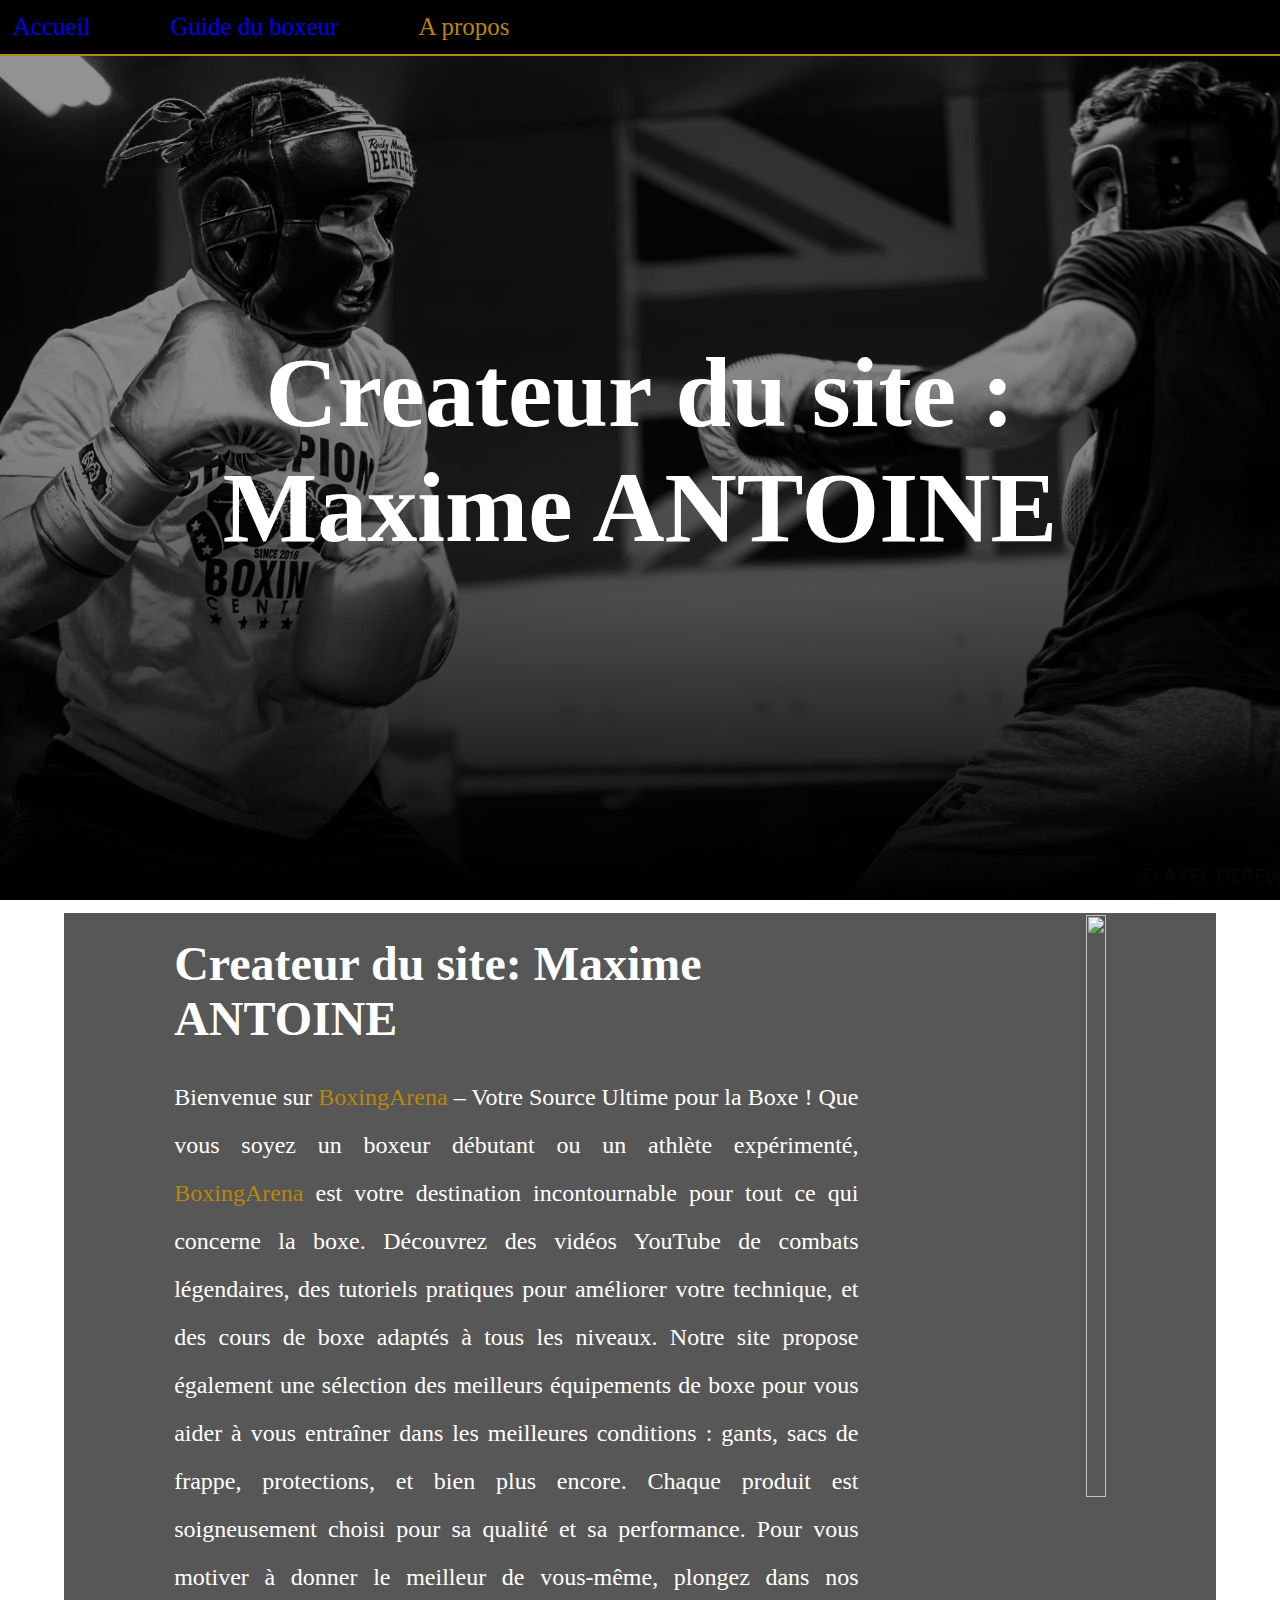
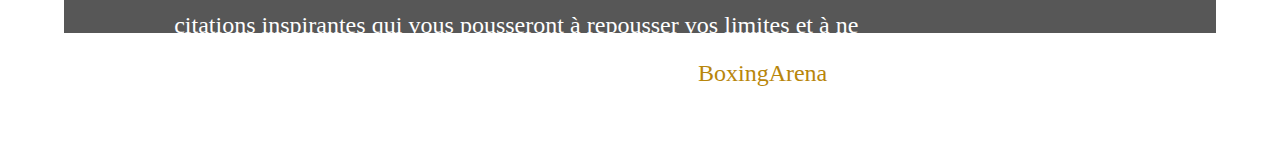
==== commit 0c845e68: "18/12/24 22:25 commit" ====
--- a/a_propos.html
+++ b/a_propos.html
@@ -74,7 +74,7 @@
             </section>
 
             <section>
-                <img id="guide_section_img" src="../SAE14-Projet-main/images/main6.jpg" alt="">
+                <img id="section_img" src="../SAE14-Projet-main/images/main6.jpg" alt="">
             </section>
 
 
--- a/style.css
+++ b/style.css
@@ -206,8 +206,7 @@
     background-color: rgba(255, 255, 255, 0.103);
     margin-left: 5%;
     margin-right: 5%;
-    margin-top: 1%;
-    margin-bottom: 2%;
+    margin-bottom: 3%;
 }
 
 
@@ -313,12 +312,12 @@
 }
 
 #section_titre {
-    padding-left: 2%;
+    padding-left: 0%;
 }
 
 #main_p {
-    margin-left: 2%;
-    margin-right: 2%;
+    
+    margin-right: 1%;
     text-align: justify;
     /* Justifie le texte dans les paragraphes */
     line-height: 200%;
@@ -327,7 +326,7 @@
 
 /* Div avec images : ------------------------------------------------------------------------------------*/
 
-#index_section_img {
+#section_img {
     display: flex;
     /* Utilisation de Flexbox pour la disposition des images */
     background-repeat: no-repeat;
@@ -342,21 +341,20 @@
     padding-bottom: 5%;
 }
 
-#guide_section_img {
+#section_img {
     display: flex;
     /* Utilisation de Flexbox pour la disposition des images */
     background-repeat: no-repeat;
     /* Empêche la répétition de l'image d'arrière-plan */
-    height: 80%;
+    height: 90%;
     /* Hauteur de l'image fixée à 80% */
-    width: 90%;
+    width: 100%;
     /* Largeur de l'image fixée à 90% */
-    margin-left: 20%;
-    /* Marge de 5% à droite */
-    margin-top: 20%;
+    margin-top: 10%;
     /* Marge de 20% en haut */
-}
-
+    margin-left: 2%;
+    padding-bottom: 5%;
+}
 
 #guid_section_video {
     display: flex;
@@ -518,37 +516,8 @@
 }
 
 
-@media (max-width: 426px) {
-
-    #index_section {
-        height: 100%;
-        /*la section prend 80% de la hauteur totale*/
-        padding-top: 1%;
-        /*espace entre la section et le haut de la page*/
-        padding-left: 1%;
-        /*espace entre la section et la gauche de la page*/
-        padding-right: 1%;
-        /*espace entre la section et la droite de la page*/
-    }
-
-    #guide_section {
-        height: 100%;
-        /*la section prend 60% de la hauteur totale*/
-        padding-top: 1%;
-        /*espace entre la section et le haut de la page*/
-        padding-left: 1%;
-        /*espace entre la section et la gauche de la page*/
-        padding-right: 1%;
-        /*espace entre la section et la droite de la page*/
-    
-    }
-
-    #main_p {
-        font-size: 20px;
-    }
-}
-
 @media (max-width: 768px) {
+    /*Commun a toutes les pages ------------------------------------*/
     #nav {
         display: flex;
         flex-direction: column;
@@ -567,6 +536,22 @@
         /*espace entre les liens des pages*/
 
     }
+    
+    #main_p {
+        line-height: 120%;
+        /*augmente la hauteur de ligne pour améliorer la lisibilité */
+        font-size: 20px;
+    }
+
+    #section_texte {
+        width: 100%;
+    }
+
+    #section_img {
+        display: none;
+        /*ne pas afficher l'image */
+    }
+    /*index----------------------------------------------------*/
 
     #index_header_img {
         justify-content: center;
@@ -574,21 +559,8 @@
         height: 600px;
         /*espace entre le top et le texte*/
     }
-
-    #guide_header_img {
-        justify-content: center;
-        /*place le titre de la page au centre*/
-        height: 600px;
-        /*espace entre le top et le texte*/
-    }
-
-    #header_titre {
-        font-size: 40px;
-        /*taille de la police du titre a 40 px*/
-    }
-
     #index_section {
-        height: 70%;
+        height: 50%;
         /*la section prend 80% de la hauteur totale*/
         padding-top: 1%;
         /*espace entre la section et le haut de la page*/
@@ -598,8 +570,23 @@
         /*espace entre la section et la droite de la page*/
     }
 
+    
+    /*guide ----------------------------------------------------*/
+
+    #guide_header_img {
+        justify-content: center;
+        /*place le titre de la page au centre*/
+        height: 600px;
+        /*espace entre le top et le texte*/
+    }
+
+    #header_titre {
+        font-size: 40px;
+        /*taille de la police du titre a 40 px*/
+    }
+
     #guide_section {
-        height: 45%;
+        height: 35%;
         /*la section prend 60% de la hauteur totale*/
         padding-top: 1%;
         /*espace entre la section et le haut de la page*/
@@ -610,12 +597,7 @@
 
     }
 
-    #section_base_a_propos {
-        height: 100%;
-        /*la section prend 100% de la hauteur totale*/
-    }
-
-    #guide_section_vidéo iframe {
+    #section_vidéo iframe {
         width: 90%;
         /* Chaque vidéo occupe toute la largeur de l'écran */
         height: 100px;
@@ -624,31 +606,144 @@
         /* Limite la largeur maximale de la vidéo */
     }
 
-    #index_section_texte {
-        width: 100%;
-    }
-
-    #guide_section_texte {
-        width: 100%;
-        /*la section prend 100% de la hauteur totale*/
-    }
-
-  
-    #guid_section_video {
+    #title_combat {
+        font-size: 20px;
+        /*taille des titres a 20px*/
+    }
+
+    #guide_section_img {
         display: none;
         /*ne pas afficher l'image */
     }
+
+    /*a propos----------------------------------------------------*/
+
+    #apropos_header_img {
+        justify-content: center;
+        /*place le titre de la page au centre*/
+        height: 600px;
+        /*espace entre le top et le texte*/
+    }
+    #apropos_section {
+        height: 50%;
+        /*la section prend 80% de la hauteur totale*/
+        padding-top: 1%;
+        /*espace entre la section et le haut de la page*/
+        padding-left: 1%;
+        /*espace entre la section et la gauche de la page*/
+        padding-right: 1%;
+        /*espace entre la section et la droite de la page*/
+    }
+
+    #_section_img {
+        display: none;
+        /*ne pas afficher l'image */
+    }
+
+}
+
+@media (max-width: 1024px) {
+    /*Commun a toutes les pages ------------------------------------*/
     
     #main_p {
         line-height: 120%;
         /*augmente la hauteur de ligne pour améliorer la lisibilité */
-    }
-    #title_section_h1 {
+        font-size: 20px;
+    }
+
+    #section_texte {
+        width: 100%;
+    }
+
+    #section_img {
+        padding-right: 2%;
+        width: 100%;
+        height: 65%;
+    }
+
+    /*index----------------------------------------------------*/
+
+  /*espace entre le top et le texte*/
+    
+    #index_section {
+        height: 100%;
+        /*la section prend 80% de la hauteur totale*/
+        padding-top: 1%;
+        /*espace entre la section et le haut de la page*/
+        padding-left: 1%;
+        /*espace entre la section et la gauche de la page*/
+        padding-right: 1%;
+        /*espace entre la section et la droite de la page*/
+    }
+
+    
+    /*guide ----------------------------------------------------*/
+
+    #guide_header_img {
+        justify-content: center;
+        /*place le titre de la page au centre*/
+        height: 600px;
+        /*espace entre le top et le texte*/
+    }
+
+    #header_titre {
+        font-size: 40px;
+        /*taille de la police du titre a 40 px*/
+    }
+
+    #guide_section {
+        height: 35%;
+        /*la section prend 60% de la hauteur totale*/
+        padding-top: 1%;
+        /*espace entre la section et le haut de la page*/
+        padding-left: 1%;
+        /*espace entre la section et la gauche de la page*/
+        padding-right: 1%;
+        /*espace entre la section et la droite de la page*/
+
+    }
+
+    #section_vidéo iframe {
+        width: 90%;
+        /* Chaque vidéo occupe toute la largeur de l'écran */
+        height: 100px;
+        /* Hauteur fixe pour chaque vidéo */
+        max-width: 800px;
+        /* Limite la largeur maximale de la vidéo */
+    }
+
+    #title_combat {
         font-size: 20px;
         /*taille des titres a 20px*/
     }
 
-}
-
-
-
+   
+
+    /*a propos----------------------------------------------------*/
+
+    #apropos_header_img {
+        justify-content: center;
+        /*place le titre de la page au centre*/
+        height: 600px;
+        /*espace entre le top et le texte*/
+    }
+    #apropos_section {
+        height: 50%;
+        /*la section prend 80% de la hauteur totale*/
+        padding-top: 1%;
+        /*espace entre la section et le haut de la page*/
+        padding-left: 1%;
+        /*espace entre la section et la gauche de la page*/
+        padding-right: 1%;
+        /*espace entre la section et la droite de la page*/
+    }
+
+    
+
+}
+
+
+
+
+
+
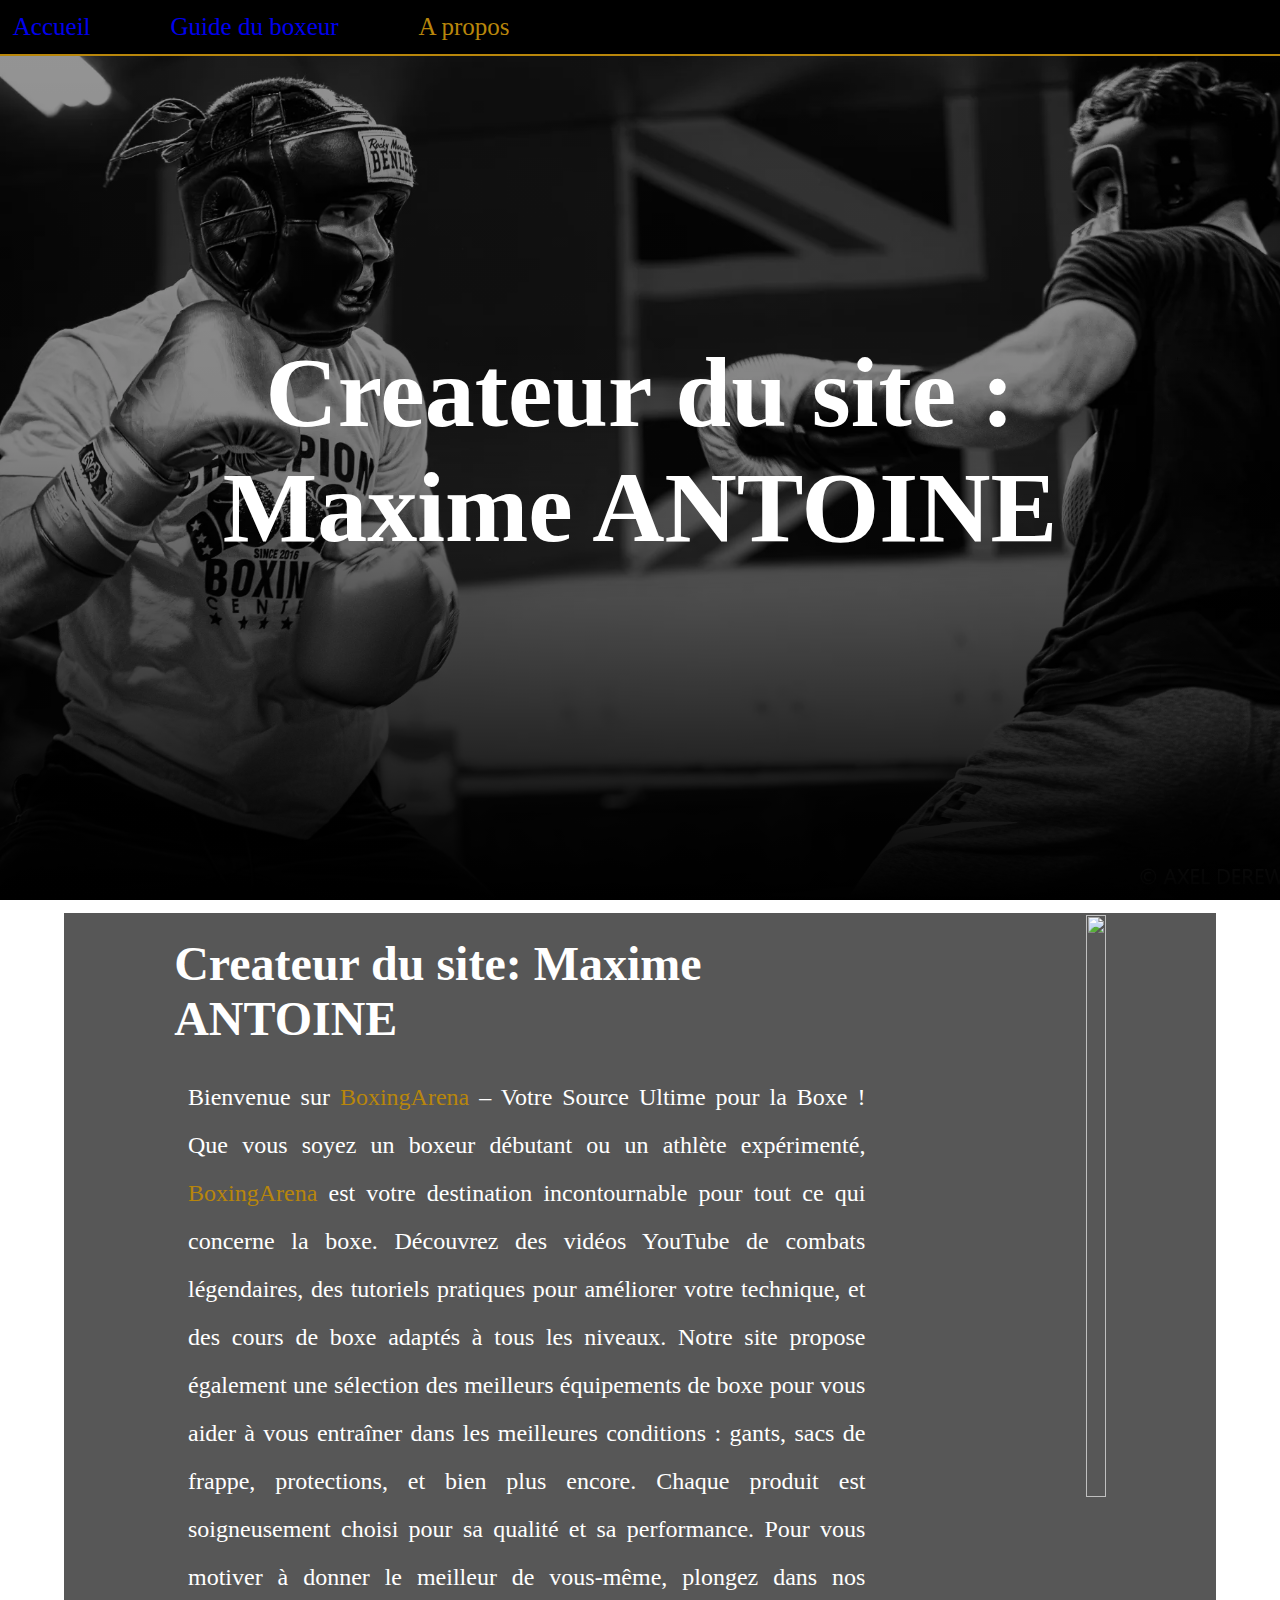
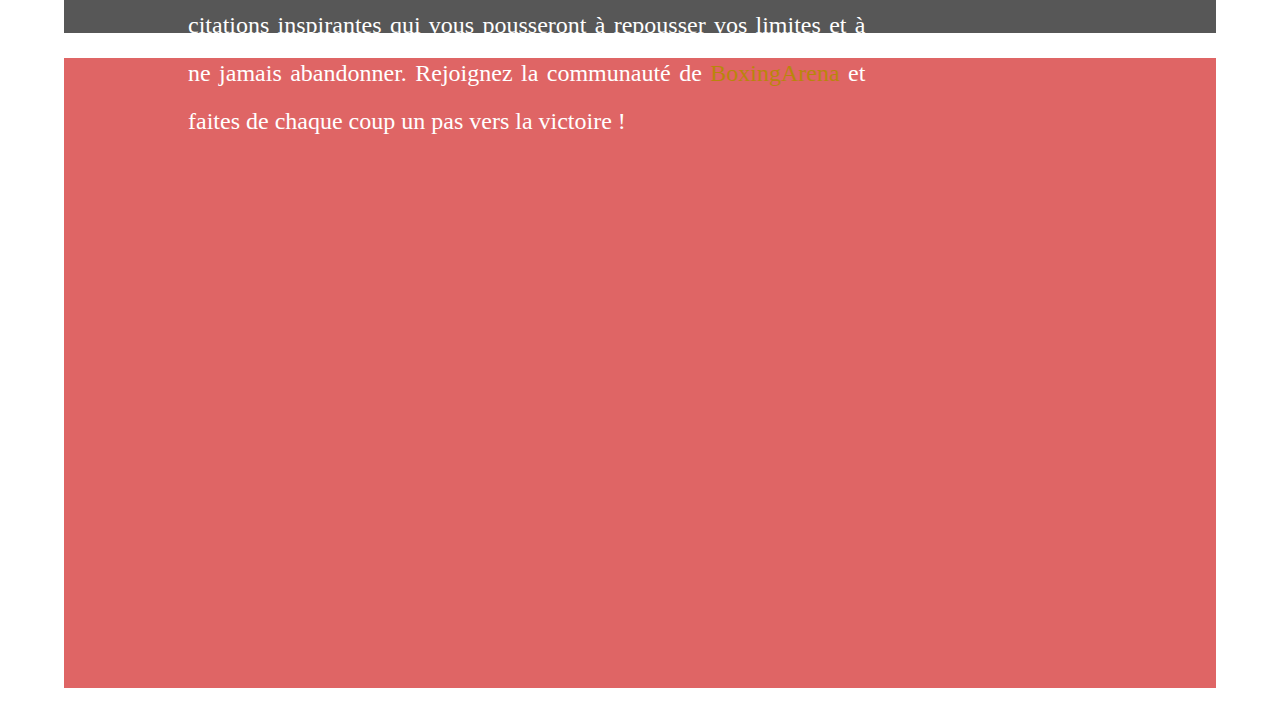
==== commit f2084f28: "19/12/24 10:30 commit" ====
--- a/a_propos.html
+++ b/a_propos.html
@@ -74,8 +74,21 @@
             </section>
 
             <section>
-                <img id="section_img" src="../SAE14-Projet-main/images/main6.jpg" alt="">
+                <img id="section_img" src="../SAE14-Projet-main/images/Photo de profil.jfif" alt="">
             </section>
+        </section>
+        
+        <section id="apropos_section_club">
+            
+
+            <section id="section_carte">
+                <iframe src="https://www.google.com/maps/embed?pb=!1m18!1m12!1m3!1d41752.94142898623!2d-0.3637248000000037!3d49.15200000000002!2m3!1f0!2f0!3f0!3m2!1i1024!2i768!4f13.1!3m3!1m2!1s0x480a424251f83c89%3A0xfb593cd73a0672a1!2sSalle%20De%20Boxe!5e0!3m2!1sfr!2sfr!4v1734598097548!5m2!1sfr!2sfr" width="750" height="600" style="border:0;" allowfullscreen="" loading="lazy" referrerpolicy="no-referrer-when-downgrade"></iframe>
+            </section>
+
+
+
+
+        </section>
 
 
     </main>
--- a/style.css
+++ b/style.css
@@ -95,6 +95,8 @@
     /* Ajoute un padding à gauche de 1% */
 }
 
+
+
 /* Header Image - Accueil ---------------------------------------------------------------------------------*/
 
 #index_header_img {
@@ -242,6 +244,25 @@
     margin-bottom: 2%;
 
 }
+
+
+#apropos_section_club {
+    display: flex;
+    /* Utilisation de Flexbox pour la disposition des éléments dans la section */
+    flex-direction: row;
+    /* Organise les éléments en ligne */
+    width: 90%;
+    /* Largeur de la section à 100% */
+    height: 70%;
+    /* Hauteur de la section à 100% */
+    background-color:  rgba(206, 21, 21, 0.658);
+    margin-left: 5%;
+    margin-right: 5%;
+    margin-top: 1%;
+    margin-bottom: 2%;
+
+}
+
 
 #section_video {
     display: flex;
@@ -316,8 +337,8 @@
 }
 
 #main_p {
-    
-    margin-right: 1%;
+    padding-left: 2%;
+  
     text-align: justify;
     /* Justifie le texte dans les paragraphes */
     line-height: 200%;
@@ -341,19 +362,20 @@
     padding-bottom: 5%;
 }
 
-#section_img {
+
+#section_carte {
     display: flex;
     /* Utilisation de Flexbox pour la disposition des images */
     background-repeat: no-repeat;
     /* Empêche la répétition de l'image d'arrière-plan */
-    height: 90%;
+    height: 80%;
     /* Hauteur de l'image fixée à 80% */
-    width: 100%;
+    width: 65%;
     /* Largeur de l'image fixée à 90% */
-    margin-top: 10%;
-    /* Marge de 20% en haut */
-    margin-left: 2%;
-    padding-bottom: 5%;
+    margin-top: 2%;
+    /* Marge de 20% en haut */  
+    margin-left: 2%; 
+    margin-bottom: 2%; 
 }
 
 #guid_section_video {
@@ -423,8 +445,6 @@
 body header h1 span {
     color: rgba(184, 134, 11);
     /* Couleur dorée pour les éléments span dans les titres */
-    
-
 }
 
 body header div a span {
@@ -740,10 +760,7 @@
 
     
 
-}
-
-
-
-
-
-
+    
+
+}
+
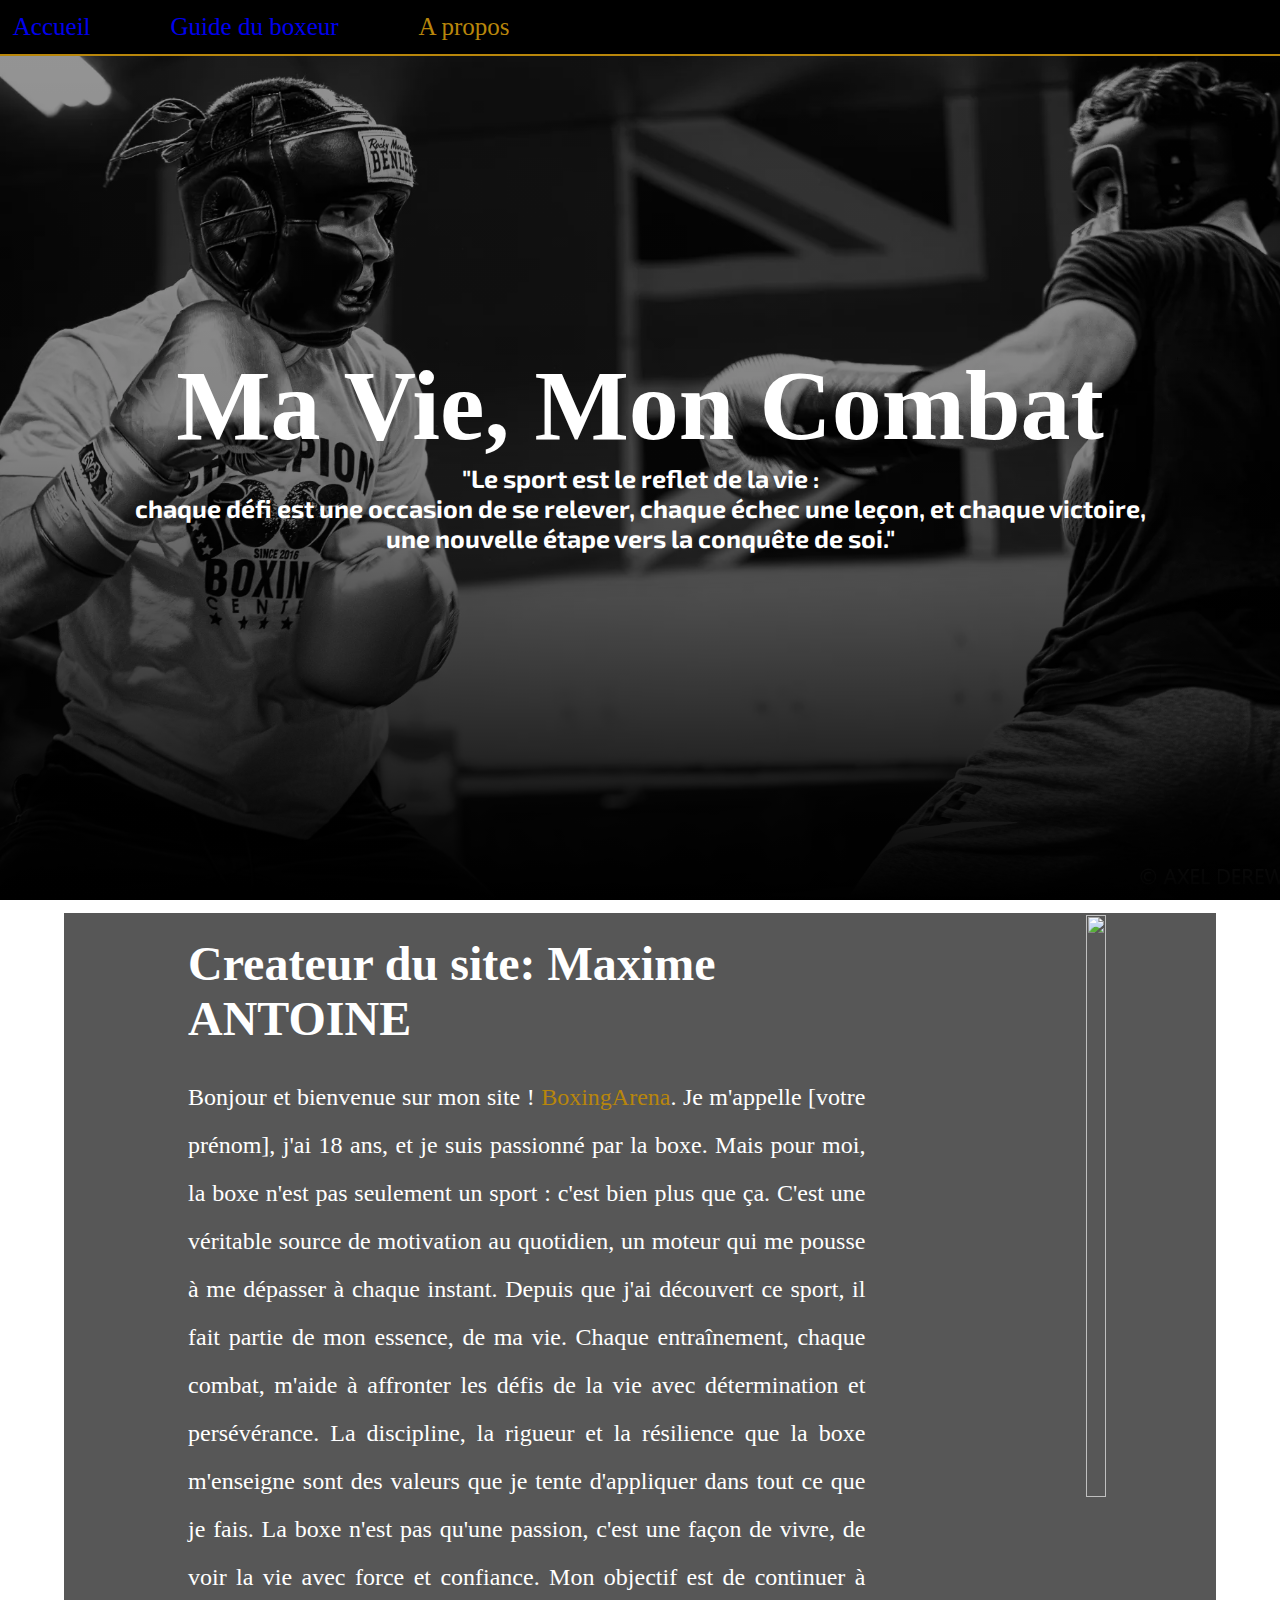
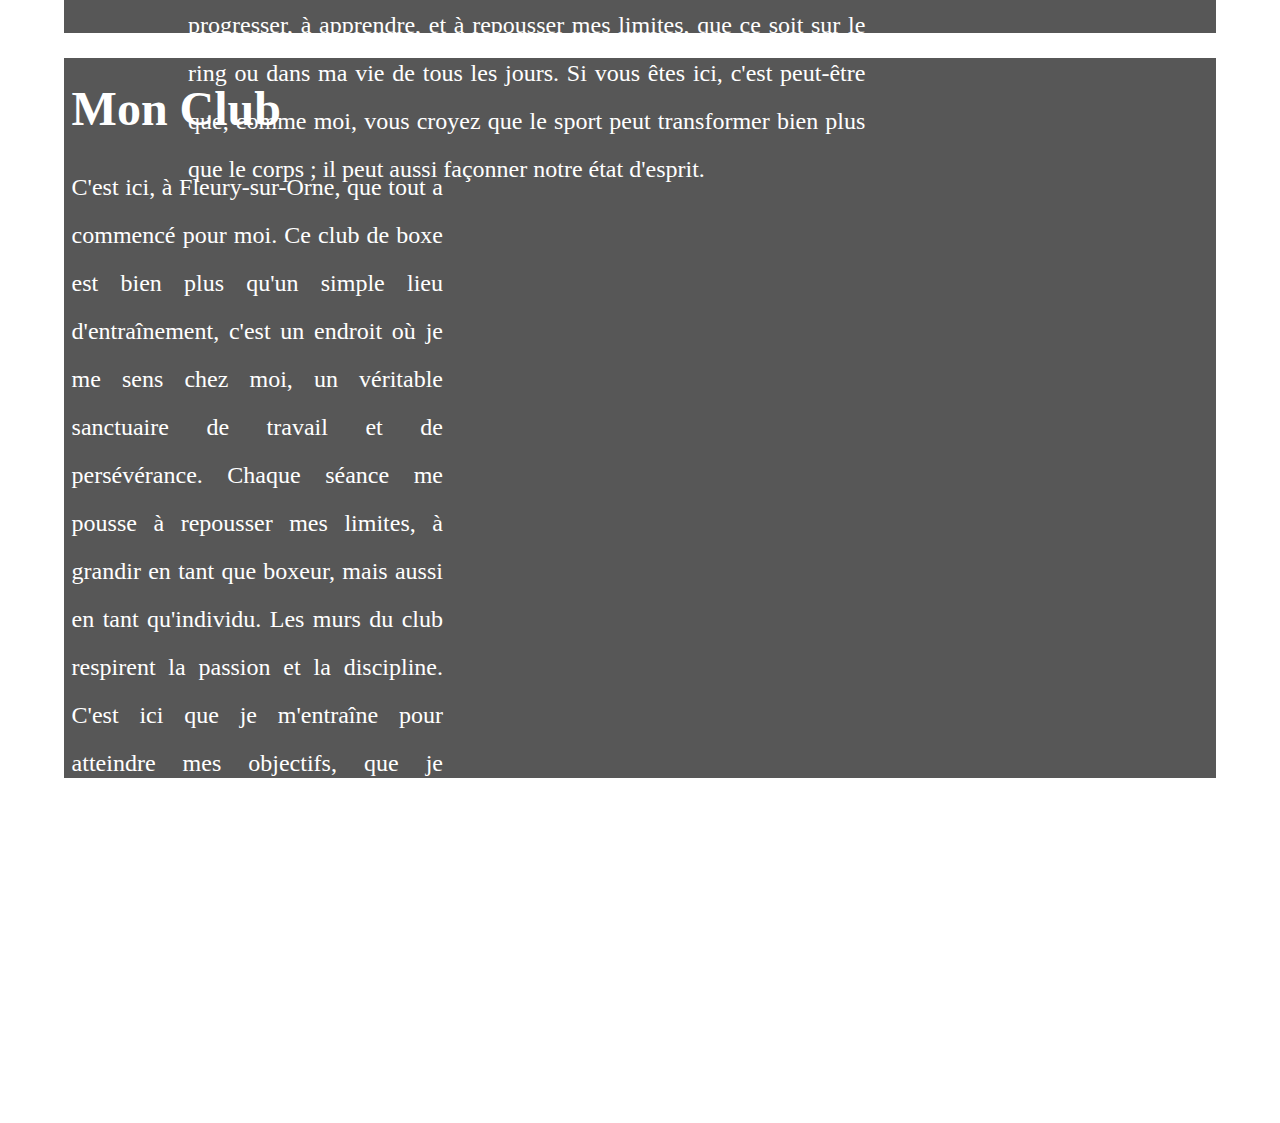
==== commit e7f48514: "19/12/24 15:00 commit" ====
--- a/a_propos.html
+++ b/a_propos.html
@@ -12,11 +12,20 @@
     <link rel="preconnect" href="https://fonts.googleapis.com">
     <link rel="preconnect" href="https://fonts.gstatic.com" crossorigin>
 
-    <link href="https://fonts.googleapis.com/css2?family=Poppins:ital,wght@0,200;0,300;0,400;0,500;0,600;0,700;0,800;0,900;1,100;1,200;1,300;1,400;1,500;1,600;1,700;1,800;1,900&display=swap" rel="stylesheet">
+    <link
+        href="https://fonts.googleapis.com/css2?family=Poppins:ital,wght@0,200;0,300;0,400;0,500;0,600;0,700;0,800;0,900;1,100;1,200;1,300;1,400;1,500;1,600;1,700;1,800;1,900&display=swap"
+        rel="stylesheet">
 
-    <link href="https://fonts.googleapis.com/css2?family=EB+Garamond:ital,wght@0,400..800;1,400..800&family=Poppins:ital,wght@0,200;0,300;0,400;0,500;0,600;0,700;0,800;0,900;1,100;1,200;1,300;1,400;1,500;1,600;1,700;1,800;1,900&display=swap" rel="stylesheet">
-    
+    <link
+        href="https://fonts.googleapis.com/css2?family=EB+Garamond:ital,wght@0,400..800;1,400..800&family=Poppins:ital,wght@0,200;0,300;0,400;0,500;0,600;0,700;0,800;0,900;1,100;1,200;1,300;1,400;1,500;1,600;1,700;1,800;1,900&display=swap"
+        rel="stylesheet">
+
     <link href="https://fonts.googleapis.com/css2?family=Permanent+Marker&display=swap" rel="stylesheet">
+
+    <link href="https://fonts.googleapis.com/css2?family=Exo+2:ital,wght@0,100..900;1,100..900&display=swap"
+    rel="stylesheet">
+
+
 
     <!-- Lien vers la bibliothèque Font Awesome pour utiliser des icônes -->
     <script src="https://kit.fontawesome.com/dec5b542ca.js" crossorigin="anonymous"></script>
@@ -40,9 +49,12 @@
         </nav>
 
         <div id="apropos_header_img">
-            <h1 id="header_titre">Createur du site :</br> Maxime ANTOINE
+            <h1 id="header_titre">Ma Vie, Mon Combat</br>
+                <p id="header_soustitre">"Le sport est le reflet de la vie : </br>chaque défi est une occasion de se
+                    relever,
+                    chaque échec une leçon, et chaque victoire,</br> une nouvelle étape vers la conquête de soi."</p>
         </div>
-        
+
     </header>
 
     <main>
@@ -50,43 +62,64 @@
         <section id="apropos_section">
             <section id="section_texte">
 
-                <h1 id="index_section_titre">Createur du site: Maxime ANTOINE</h1><br>
+                <h1 id="section_titre">Createur du site: Maxime ANTOINE</h1><br>
 
-                <p id="main_p">Bienvenue sur <span>BoxingArena</span> – Votre Source Ultime pour la Boxe !
+                <p id="main_p">Bonjour et bienvenue sur mon site ! <span>BoxingArena</span>. Je m'appelle [votre
+                    prénom], j'ai 18 ans, et je suis
+                    passionné par la boxe. Mais pour moi, la boxe n'est pas seulement un sport : c'est bien plus que ça.
+                    C'est une véritable source de motivation au quotidien, un moteur qui me pousse à me dépasser à
+                    chaque instant.
 
-                    Que vous soyez un boxeur débutant ou un athlète expérimenté, <span>BoxingArena</span> est votre
-                    destination incontournable pour tout ce qui concerne la boxe. Découvrez des vidéos YouTube de
-                    combats légendaires, des tutoriels pratiques pour améliorer votre technique, et des cours de boxe
-                    adaptés à tous les niveaux.
+                    Depuis que j'ai découvert ce sport, il fait partie de mon essence, de ma vie. Chaque entraînement,
+                    chaque combat, m'aide à affronter les défis de la vie avec détermination et persévérance. La
+                    discipline, la rigueur et la résilience que la boxe m'enseigne sont des valeurs que je tente
+                    d'appliquer dans tout ce que je fais.
 
-                    Notre site propose également une sélection des meilleurs équipements de boxe pour vous aider à vous
-                    entraîner dans les meilleures conditions : gants, sacs de frappe, protections, et bien plus encore.
-                    Chaque produit est soigneusement choisi pour sa qualité et sa performance.
+                    La boxe n'est pas qu'une passion, c'est une façon de vivre, de voir la vie avec force et confiance.
+                    Mon objectif est de continuer à progresser, à apprendre, et à repousser mes limites, que ce soit sur
+                    le ring ou dans ma vie de tous les jours. Si vous êtes ici, c'est peut-être que, comme moi, vous
+                    croyez que le sport peut transformer bien plus que le corps ; il peut aussi façonner notre état
+                    d'esprit.
 
-                    Pour vous motiver à donner le meilleur de vous-même, plongez dans nos citations inspirantes qui vous
-                    pousseront à repousser vos limites et à ne jamais abandonner.
 
-                    Rejoignez la communauté de <span>BoxingArena</span> et faites de chaque coup un pas vers la victoire
-                    !
 
                 </p>
 
             </section>
 
             <section>
-                <img id="section_img" src="../SAE14-Projet-main/images/Photo de profil.jfif" alt="">
-            </section>
-        </section>
-        
-        <section id="apropos_section_club">
-            
-
-            <section id="section_carte">
-                <iframe src="https://www.google.com/maps/embed?pb=!1m18!1m12!1m3!1d41752.94142898623!2d-0.3637248000000037!3d49.15200000000002!2m3!1f0!2f0!3f0!3m2!1i1024!2i768!4f13.1!3m3!1m2!1s0x480a424251f83c89%3A0xfb593cd73a0672a1!2sSalle%20De%20Boxe!5e0!3m2!1sfr!2sfr!4v1734598097548!5m2!1sfr!2sfr" width="750" height="600" style="border:0;" allowfullscreen="" loading="lazy" referrerpolicy="no-referrer-when-downgrade"></iframe>
+                <img id="section_img" src="../SAE14-Projet-main/images/profil.jfif" alt="">
             </section>
 
 
 
+        </section>
+
+        <section id="apropos_section">
+            <section id="section_texte">
+
+                <h1 id="section_titre">Mon Club</h1><br>
+
+                <p id="main_p">
+                    C'est ici, à Fleury-sur-Orne, que tout a commencé pour moi. Ce club de boxe est bien plus qu'un
+                    simple lieu d'entraînement, c'est un endroit où je me sens chez moi, un véritable sanctuaire de
+                    travail et de persévérance. Chaque séance me pousse à repousser mes limites, à grandir en tant que
+                    boxeur, mais aussi en tant qu'individu.
+
+                    Les murs du club respirent la passion et la discipline. C'est ici que je m'entraîne pour atteindre
+                    mes objectifs, que je surmonte mes doutes et que je bâtis mon futur. Que ce soit avec mes
+                    coéquipiers ou sous l'œil attentif de mes entraîneurs, chaque moment passé ici est une étape de plus
+                    dans mon combat personnel, tant sur le ring que dans la vie.
+                </p>
+
+            </section>
+
+            <section id="section_carte">
+                <iframe
+                    src="https://www.google.com/maps/embed?pb=!1m18!1m12!1m3!1d41752.94142898623!2d-0.3637248000000037!3d49.15200000000002!2m3!1f0!2f0!3f0!3m2!1i1024!2i768!4f13.1!3m3!1m2!1s0x480a424251f83c89%3A0xfb593cd73a0672a1!2sSalle%20De%20Boxe!5e0!3m2!1sfr!2sfr!4v1734598097548!5m2!1sfr!2sfr"
+                    width="750" height="600" style="border:0;" allowfullscreen="" loading="lazy"
+                    referrerpolicy="no-referrer-when-downgrade"></iframe>
+            </section>
 
         </section>
 
--- a/style.css
+++ b/style.css
@@ -185,11 +185,10 @@
     /* Taille de la police définie à 80px */
     flex-direction: column;
     /* Organise les éléments en colonne */
-
 }
 
 #sous_titre {
-    font-size: 20px;
+    font-size: px;
     /* Taille de la police définie à 80px */
 }
 
@@ -333,7 +332,7 @@
 }
 
 #section_titre {
-    padding-left: 0%;
+    padding-left: 2%;
 }
 
 #main_p {
@@ -362,20 +361,48 @@
     padding-bottom: 5%;
 }
 
+#section_texte {
+    display: flex;
+    /* Utilisation de Flexbox pour la disposition des éléments */
+    flex-direction: column;
+    /* Organise les éléments en colonne */
+    width: 60%;
+    /* La section prend 60% de la largeur */
+    height: 100%;
+    /* La section prend 80% de la hauteur */
+    /* Marge de 5% en haut */
+    padding-top: 2%;
+    /* Padding de 5% en haut */
+    font-size: x-large;
+    /* Taille de police large */
+    text-align: left;
+    /* Alignement du texte à gauche */
+    color: rgb(255, 255, 255);
+    /* Texte en blanc */
+}
+
+#header_soustitre {
+    font-size: 25px;
+    font-family: "Exo 2", serif;
+}
+
 
 #section_carte {
     display: flex;
-    /* Utilisation de Flexbox pour la disposition des images */
-    background-repeat: no-repeat;
-    /* Empêche la répétition de l'image d'arrière-plan */
-    height: 80%;
-    /* Hauteur de l'image fixée à 80% */
-    width: 65%;
-    /* Largeur de l'image fixée à 90% */
-    margin-top: 2%;
-    /* Marge de 20% en haut */  
-    margin-left: 2%; 
-    margin-bottom: 2%; 
+    /* Utilisation de Flexbox pour la disposition des éléments */
+    flex-direction: column;
+    /* Organise les éléments en colonne */
+    /* Marge de 5% en haut */
+    padding-top: 2%;
+    /* Padding de 5% en haut */
+    padding-right: 2%;
+    font-size: x-large;
+    /* Taille de police large */
+    text-align: left;
+    /* Alignement du texte à gauche */
+    color: rgb(255, 255, 255);
+    /* Texte en blanc */ 
+
 }
 
 #guid_section_video {
@@ -564,7 +591,7 @@
     }
 
     #section_texte {
-        width: 100%;
+        width: 50%;
     }
 
     #section_img {
@@ -641,7 +668,7 @@
     #apropos_header_img {
         justify-content: center;
         /*place le titre de la page au centre*/
-        height: 600px;
+        height: 200px
         /*espace entre le top et le texte*/
     }
     #apropos_section {
@@ -656,6 +683,11 @@
     }
 
     #_section_img {
+        display: none;
+        /*ne pas afficher l'image */
+    }
+
+    #section_carte {
         display: none;
         /*ne pas afficher l'image */
     }
@@ -737,7 +769,6 @@
         /*taille des titres a 20px*/
     }
 
-   
 
     /*a propos----------------------------------------------------*/
 
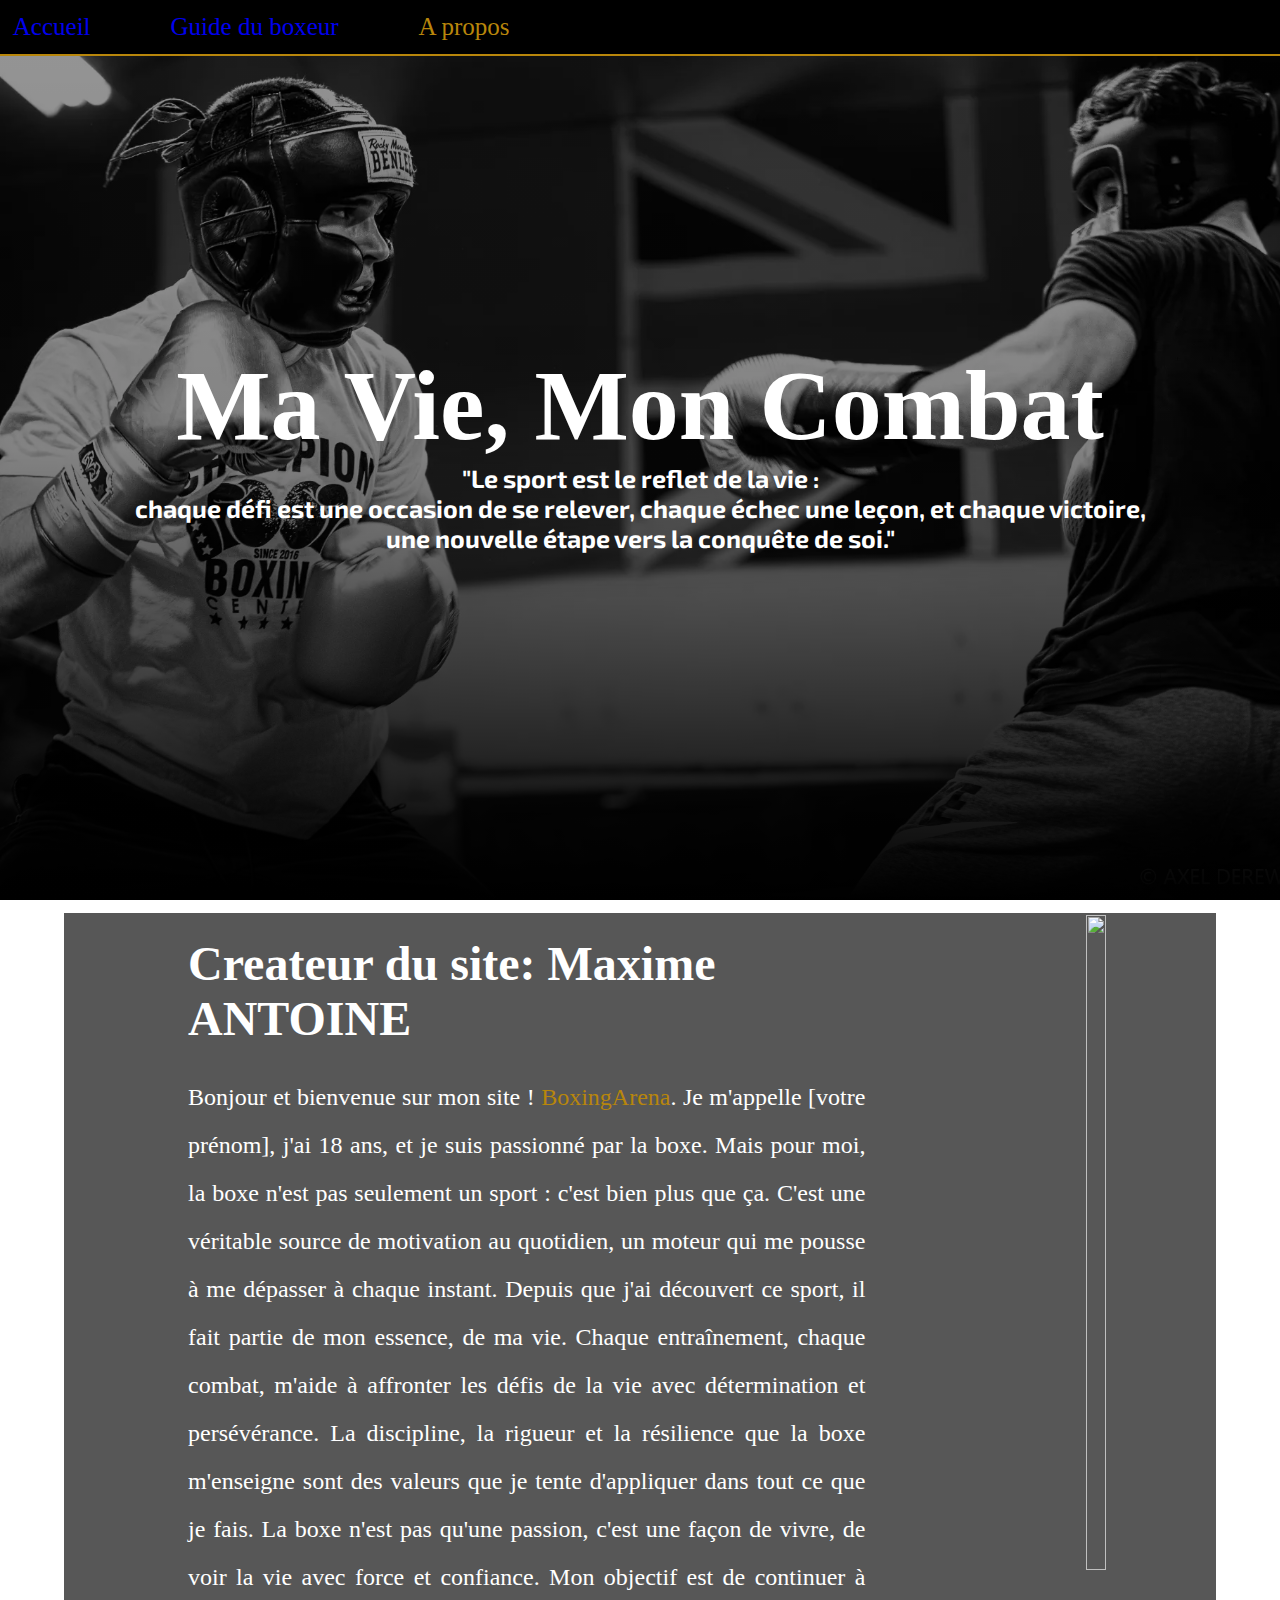
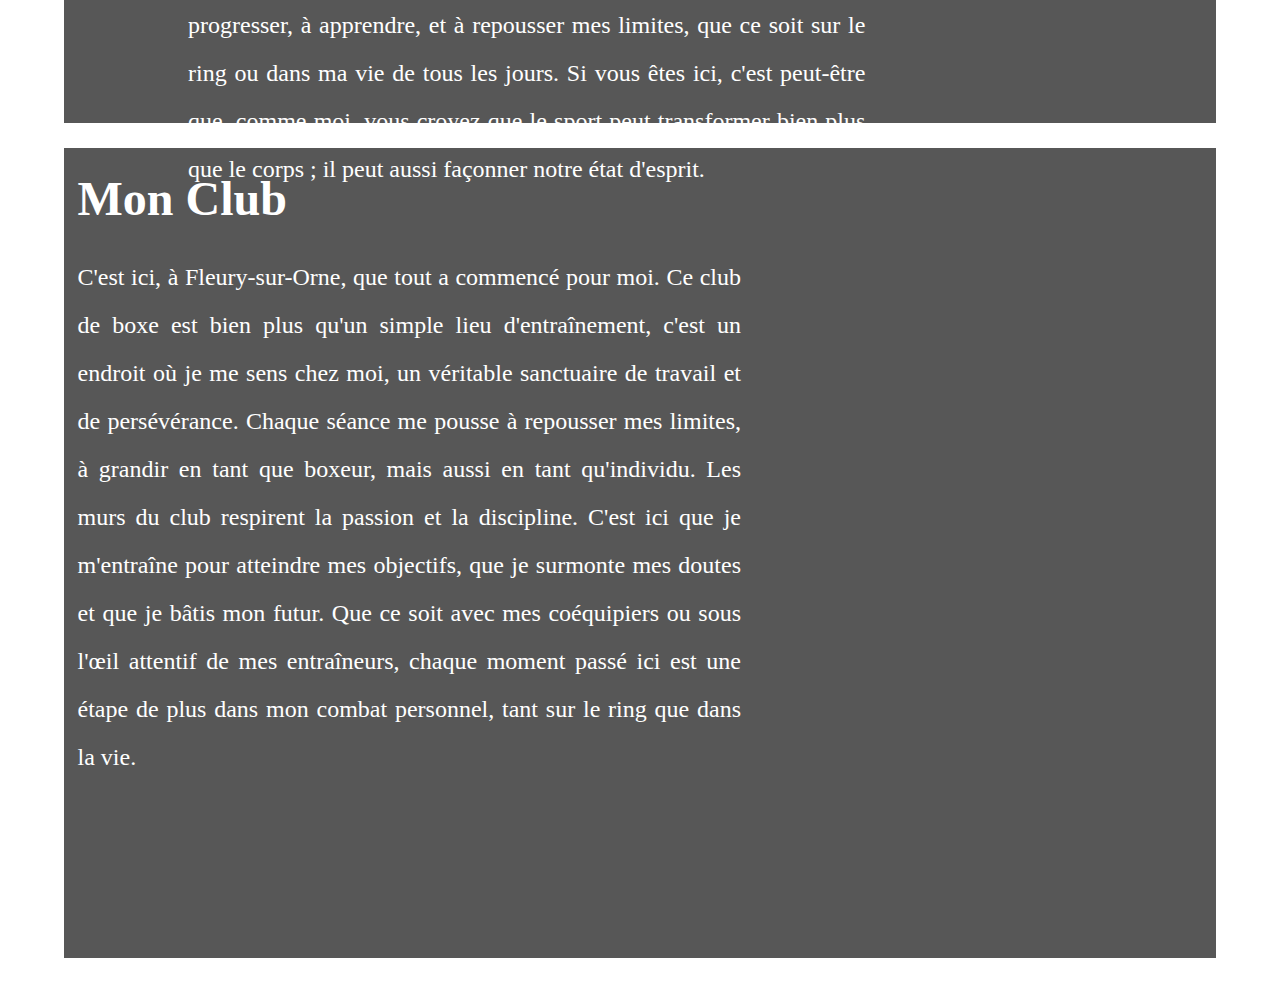
==== commit 76927c6a: "19/12/24 22:00 commit" ====
--- a/a_propos.html
+++ b/a_propos.html
@@ -6,25 +6,16 @@
     <!-- Définition de l'encodage des caractères en UTF-8 -->
     <meta name="viewport" content="width=device-width, initial-scale=1.0">
     <title>BoxingArena</title>
+    
     <!-- Lien vers la feuille de style acceuil-style.css -->
     <link rel="stylesheet" href="style.css">
-
+    <!-- Lien vers l'api google des polices -->
     <link rel="preconnect" href="https://fonts.googleapis.com">
     <link rel="preconnect" href="https://fonts.gstatic.com" crossorigin>
-
-    <link
-        href="https://fonts.googleapis.com/css2?family=Poppins:ital,wght@0,200;0,300;0,400;0,500;0,600;0,700;0,800;0,900;1,100;1,200;1,300;1,400;1,500;1,600;1,700;1,800;1,900&display=swap"
+    <!--Police-->
+    <link href="https://fonts.googleapis.com/css2?family=Permanent+Marker&display=swap" rel="stylesheet">
+    <link href="https://fonts.googleapis.com/css2?family=Exo+2:ital,wght@0,100..900;1,100..900&display=swap"
         rel="stylesheet">
-
-    <link
-        href="https://fonts.googleapis.com/css2?family=EB+Garamond:ital,wght@0,400..800;1,400..800&family=Poppins:ital,wght@0,200;0,300;0,400;0,500;0,600;0,700;0,800;0,900;1,100;1,200;1,300;1,400;1,500;1,600;1,700;1,800;1,900&display=swap"
-        rel="stylesheet">
-
-    <link href="https://fonts.googleapis.com/css2?family=Permanent+Marker&display=swap" rel="stylesheet">
-
-    <link href="https://fonts.googleapis.com/css2?family=Exo+2:ital,wght@0,100..900;1,100..900&display=swap"
-    rel="stylesheet">
-
 
 
     <!-- Lien vers la bibliothèque Font Awesome pour utiliser des icônes -->
@@ -117,7 +108,7 @@
             <section id="section_carte">
                 <iframe
                     src="https://www.google.com/maps/embed?pb=!1m18!1m12!1m3!1d41752.94142898623!2d-0.3637248000000037!3d49.15200000000002!2m3!1f0!2f0!3f0!3m2!1i1024!2i768!4f13.1!3m3!1m2!1s0x480a424251f83c89%3A0xfb593cd73a0672a1!2sSalle%20De%20Boxe!5e0!3m2!1sfr!2sfr!4v1734598097548!5m2!1sfr!2sfr"
-                    width="750" height="600" style="border:0;" allowfullscreen="" loading="lazy"
+                    width="475" height="700" style="border:0;" allowfullscreen="" loading="lazy"
                     referrerpolicy="no-referrer-when-downgrade"></iframe>
             </section>
 
--- a/style.css
+++ b/style.css
@@ -1,4 +1,4 @@
-/* Réinitialisation globale des styles par défaut : -----------------------------------------------*/
+
 
 * {
     margin: 0;
@@ -12,15 +12,13 @@
 
 }
 
-/* Liens visités : ---------------------------------------------------------------*/
+
 a:visited {
     color: white;
     /* Définit la couleur des liens visités en blanc */
 }
 
-/* Header ************************************************************************************************/
-/*-------------------------------------------------------------------------------------------------------*/
-
+/* Header -------------------------------------------------------------------------------------------------------*/
 header {
     font-weight: 400;
     display: flex;
@@ -173,6 +171,9 @@
 }
 
 
+
+
+
 /* Sections pour les titres de page spécifiques : -------------------------------------------------------*/
 
 #header_titre {
@@ -392,18 +393,18 @@
     /* Utilisation de Flexbox pour la disposition des éléments */
     flex-direction: column;
     /* Organise les éléments en colonne */
+    /* La section prend 80% de la hauteur */
     /* Marge de 5% en haut */
     padding-top: 2%;
     /* Padding de 5% en haut */
-    padding-right: 2%;
     font-size: x-large;
     /* Taille de police large */
     text-align: left;
     /* Alignement du texte à gauche */
     color: rgb(255, 255, 255);
-    /* Texte en blanc */ 
-
-}
+    /* Texte en blanc */
+}
+
 
 #guid_section_video {
     display: flex;
@@ -562,8 +563,7 @@
     transform: scale(1.2); /* Augmente la taille de l'icône au survol */
 }
 
-
-@media (max-width: 768px) {
+@media (min-width: 320px) and (max-width: 375px) { 
     /*Commun a toutes les pages ------------------------------------*/
     #nav {
         display: flex;
@@ -587,11 +587,15 @@
     #main_p {
         line-height: 120%;
         /*augmente la hauteur de ligne pour améliorer la lisibilité */
-        font-size: 20px;
+        font-size: 15px;
     }
 
     #section_texte {
-        width: 50%;
+        height: 100%;
+        
+        width: 100%;
+        /* taille de la section*/
+  
     }
 
     #section_img {
@@ -607,7 +611,7 @@
         /*espace entre le top et le texte*/
     }
     #index_section {
-        height: 50%;
+        height: 67%;
         /*la section prend 80% de la hauteur totale*/
         padding-top: 1%;
         /*espace entre la section et le haut de la page*/
@@ -628,12 +632,12 @@
     }
 
     #header_titre {
-        font-size: 40px;
+        font-size: 20px;
         /*taille de la police du titre a 40 px*/
     }
 
     #guide_section {
-        height: 35%;
+        height: 42%;
         /*la section prend 60% de la hauteur totale*/
         padding-top: 1%;
         /*espace entre la section et le haut de la page*/
@@ -668,11 +672,11 @@
     #apropos_header_img {
         justify-content: center;
         /*place le titre de la page au centre*/
-        height: 200px
+        height: 600px;
         /*espace entre le top et le texte*/
     }
     #apropos_section {
-        height: 50%;
+        height: 70%;
         /*la section prend 80% de la hauteur totale*/
         padding-top: 1%;
         /*espace entre la section et le haut de la page*/
@@ -694,31 +698,55 @@
 
 }
 
-@media (max-width: 1024px) {
+@media (min-width: 375px) and (max-width: 425px) { 
     /*Commun a toutes les pages ------------------------------------*/
+    #nav {
+        display: flex;
+        flex-direction: column;
+        /*element de navigation en column*/
+        text-align: center;
+        /*texte aligné au centre*/
+        align-items: center;
+        /*element de navigation eu centre*/
+        font-size: 20px;
+        gap: 20px;
+        /*espace entre les liens des pages et les nav*/
+    }
+
+    #lien_site {
+        gap: 20px;
+        /*espace entre les liens des pages*/
+
+    }
     
     #main_p {
         line-height: 120%;
         /*augmente la hauteur de ligne pour améliorer la lisibilité */
-        font-size: 20px;
+        font-size: 15px;
     }
 
     #section_texte {
+        height: 100%;
+        
         width: 100%;
+        /* taille de la section*/
+  
     }
 
     #section_img {
-        padding-right: 2%;
-        width: 100%;
-        height: 65%;
-    }
-
+        display: none;
+        /*ne pas afficher l'image */
+    }
     /*index----------------------------------------------------*/
 
-  /*espace entre le top et le texte*/
-    
+    #index_header_img {
+        justify-content: center;
+        /*place le titre de la page au centre*/
+        height: 600px;
+        /*espace entre le top et le texte*/
+    }
     #index_section {
-        height: 100%;
+        height: 54%;
         /*la section prend 80% de la hauteur totale*/
         padding-top: 1%;
         /*espace entre la section et le haut de la page*/
@@ -769,15 +797,157 @@
         /*taille des titres a 20px*/
     }
 
+    #guide_section_img {
+        display: none;
+        /*ne pas afficher l'image */
+    }
 
     /*a propos----------------------------------------------------*/
 
     #apropos_header_img {
+        justify-content: center;
+        /*place le titre de la page au centre*/
+        height: 600px
+        /*espace entre le top et le texte*/
+    }
+    #apropos_section {
+        height: 60%;
+        /*la section prend 80% de la hauteur totale*/
+        padding-top: 1%;
+        /*espace entre la section et le haut de la page*/
+        padding-left: 1%;
+        /*espace entre la section et la gauche de la page*/
+        padding-right: 1%;
+        /*espace entre la section et la droite de la page*/
+    }
+
+    #_section_img {
+        display: none;
+        /*ne pas afficher l'image */
+    }
+
+    #section_carte {
+        display: none;
+        /*ne pas afficher l'image */
+    }
+
+}
+
+
+@media (min-width: 425px) and (max-width: 700px) { 
+    /*Commun a toutes les pages ------------------------------------*/
+    #nav {
+        display: flex;
+        flex-direction: column;
+        /*element de navigation en column*/
+        text-align: center;
+        /*texte aligné au centre*/
+        align-items: center;
+        /*element de navigation eu centre*/
+        font-size: 20px;
+        gap: 20px;
+        /*espace entre les liens des pages et les nav*/
+    }
+
+    #lien_site {
+        gap: 20px;
+        /*espace entre les liens des pages*/
+
+    }
+    
+    #main_p {
+        line-height: 120%;
+        /*augmente la hauteur de ligne pour améliorer la lisibilité */
+        font-size: 15px;
+    }
+
+    #section_texte {
+        height: 100%;
+        
+        width: 100%;
+        /* taille de la section*/
+  
+    }
+
+    #section_img {
+        display: none;
+        /*ne pas afficher l'image */
+    }
+    /*index----------------------------------------------------*/
+
+    #index_header_img {
         justify-content: center;
         /*place le titre de la page au centre*/
         height: 600px;
         /*espace entre le top et le texte*/
     }
+    #index_section {
+        height: 52%;
+        /*la section prend 80% de la hauteur totale*/
+        padding-top: 1%;
+        /*espace entre la section et le haut de la page*/
+        padding-left: 1%;
+        /*espace entre la section et la gauche de la page*/
+        padding-right: 1%;
+        /*espace entre la section et la droite de la page*/
+    }
+
+    
+    /*guide ----------------------------------------------------*/
+
+    #guide_header_img {
+        justify-content: center;
+        /*place le titre de la page au centre*/
+        height: 600px;
+        /*espace entre le top et le texte*/
+    }
+
+    #header_titre {
+        font-size: 40px;
+        /*taille de la police du titre a 40 px*/
+    }
+
+    #guide_section {
+        height: 35%;
+        /*la section prend 60% de la hauteur totale*/
+        padding-top: 1%;
+        /*espace entre la section et le haut de la page*/
+        padding-left: 1%;
+        /*espace entre la section et la gauche de la page*/
+        padding-right: 1%;
+        /*espace entre la section et la droite de la page*/
+
+    }
+
+    #section_vidéo iframe {
+        width: 90%;
+        /* Chaque vidéo occupe toute la largeur de l'écran */
+        height: 100px;
+        /* Hauteur fixe pour chaque vidéo */
+        max-width: 800px;
+        /* Limite la largeur maximale de la vidéo */
+    }
+
+    #title_combat {
+        font-size: 20px;
+        /*taille des titres a 20px*/
+    }
+
+    #guide_section_img {
+        display: none;
+        /*ne pas afficher l'image */
+    }
+
+    /*a propos----------------------------------------------------*/
+
+    #apropos_header_img {
+        justify-content: center;
+        /*place le titre de la page au centre*/
+        height: 600px
+        /*espace entre le top et le texte*/
+
+
+    }
     #apropos_section {
         height: 50%;
         /*la section prend 80% de la hauteur totale*/
@@ -789,9 +959,230 @@
         /*espace entre la section et la droite de la page*/
     }
 
+    #_section_img {
+        display: none;
+        /*ne pas afficher l'image */
+    }
+
+    #section_carte {
+        display: none;
+        /*ne pas afficher l'image */
+    }
+
+}
+
+
+@media (min-width: 700px) and (max-width: 768px) { 
+    /*Commun a toutes les pages ------------------------------------*/
+    #nav {
+        display: flex;
+        flex-direction: column;
+        /*element de navigation en column*/
+        text-align: center;
+        /*texte aligné au centre*/
+        align-items: center;
+        /*element de navigation eu centre*/
+        font-size: 20px;
+        gap: 20px;
+        /*espace entre les liens des pages et les nav*/
+    }
+
+    #lien_site {
+        gap: 20px;
+        /*espace entre les liens des pages*/
+
+    }
     
+    #main_p {
+        line-height: 120%;
+        /*augmente la hauteur de ligne pour améliorer la lisibilité */
+        font-size: 15px;
+    }
+
+    #section_texte {
+        height: 100%;
+        
+        width: 100%;
+        /* taille de la section*/
+  
+    }
+
+    #section_img {
+        display: none;
+        /*ne pas afficher l'image */
+    }
+    /*index----------------------------------------------------*/
+
+    #index_header_img {
+        justify-content: center;
+        /*place le titre de la page au centre*/
+        height: 600px;
+        /*espace entre le top et le texte*/
+    }
+    #index_section {
+        height: 35%;
+        /*la section prend 80% de la hauteur totale*/
+        padding-top: 1%;
+        /*espace entre la section et le haut de la page*/
+        padding-left: 1%;
+        /*espace entre la section et la gauche de la page*/
+        padding-right: 1%;
+        /*espace entre la section et la droite de la page*/
+    }
 
     
-
-}
-
+    /*guide ----------------------------------------------------*/
+
+    #guide_header_img {
+        justify-content: center;
+        /*place le titre de la page au centre*/
+        height: 600px;
+        /*espace entre le top et le texte*/
+    }
+
+    #header_titre {
+        font-size: 40px;
+        /*taille de la police du titre a 40 px*/
+    }
+
+    #guide_section {
+        height: 25%;
+        /*la section prend 60% de la hauteur totale*/
+        padding-top: 1%;
+        /*espace entre la section et le haut de la page*/
+        padding-left: 1%;
+        /*espace entre la section et la gauche de la page*/
+        padding-right: 1%;
+        /*espace entre la section et la droite de la page*/
+
+    }
+
+    #section_vidéo iframe {
+        width: 90%;
+        /* Chaque vidéo occupe toute la largeur de l'écran */
+        height: 100px;
+        /* Hauteur fixe pour chaque vidéo */
+        max-width: 800px;
+        /* Limite la largeur maximale de la vidéo */
+    }
+
+    #title_combat {
+        font-size: 20px;
+        /*taille des titres a 20px*/
+    }
+
+    #guide_section_img {
+        display: none;
+        /*ne pas afficher l'image */
+    }
+
+    /*a propos----------------------------------------------------*/
+
+    #apropos_header_img {
+        justify-content: center;
+        /*place le titre de la page au centre*/
+        height: 600px
+        /*espace entre le top et le texte*/
+    }
+    #apropos_section {
+        height: 35%;
+        /*la section prend 80% de la hauteur totale*/
+        padding-top: 1%;
+        /*espace entre la section et le haut de la page*/
+        padding-left: 1%;
+        /*espace entre la section et la gauche de la page*/
+        padding-right: 1%;
+        /*espace entre la section et la droite de la page*/
+    }    
+       
+    
+   
+        
+
+    #_section_img {
+        display: none;
+        /*ne pas afficher l'image */
+    }
+
+    #section_carte {
+        display: none;
+        /*ne pas afficher l'image */
+    }
+
+}
+
+@media (min-width: 769px) and (max-width: 1024px){
+
+    /*Page Aceuille----------------------------*/
+    #index_section {
+        height: 50%;
+        /*la section prend 80% de la hauteur totale*/
+        padding-top: 1%;
+        /*espace entre la section et le haut de la page*/
+        padding-left: 1%;
+        /*espace entre la section et la gauche de la page*/
+        padding-right: 1%;
+        /*espace entre la section et la droite de la page*/
+    }
+    #main_p {
+        line-height: 120%;
+        /*augmente la hauteur de ligne pour améliorer la lisibilité */
+        font-size: 18px;
+    }
+
+    #header_titre {
+    font-size: 80px;
+    /*taille de la police du titre a 40 px*/
+    }
+
+    /*Page Guide-----------------------------*/
+    #guide_section {
+        height: 35%;
+        /*la section prend 60% de la hauteur totale*/
+        padding-top: 1%;
+        /*espace entre la section et le haut de la page*/
+        padding-left: 1%;
+        /*espace entre la section et la gauche de la page*/
+        padding-right: 1%;
+        /*espace entre la section et la droite de la page*/
+
+    }
+
+    #section_vidéo iframe {
+        width: 90%;
+        /* Chaque vidéo occupe toute la largeur de l'écran */
+        height: 200px;
+        /* Hauteur fixe pour chaque vidéo */
+        max-width: 800px;
+        /* Limite la largeur maximale de la vidéo */
+    }
+
+    /*Page A propos---------------------------*/
+    
+    #apropos_section {
+        height: 50%;
+        /*la section prend 80% de la hauteur totale*/
+        padding-top: 1%;
+        /*espace entre la section et le haut de la page*/
+        padding-left: 1%;
+        /*espace entre la section et la gauche de la page*/
+        padding-right: 1%;
+        /*espace entre la section et la droite de la page*/
+    }
+
+    #section_carte iframe {
+        width: 270px;
+        height: 500px;
+    }
+
+}
+
+@media (min-width: 1025px) and (max-width: 1440px){
+    #section_vidéo iframe {
+        width: 400px;
+        /* Chaque vidéo occupe toute la largeur de l'écran */       
+    }
+    #apropos_section {
+        height: 90%;
+    }
+}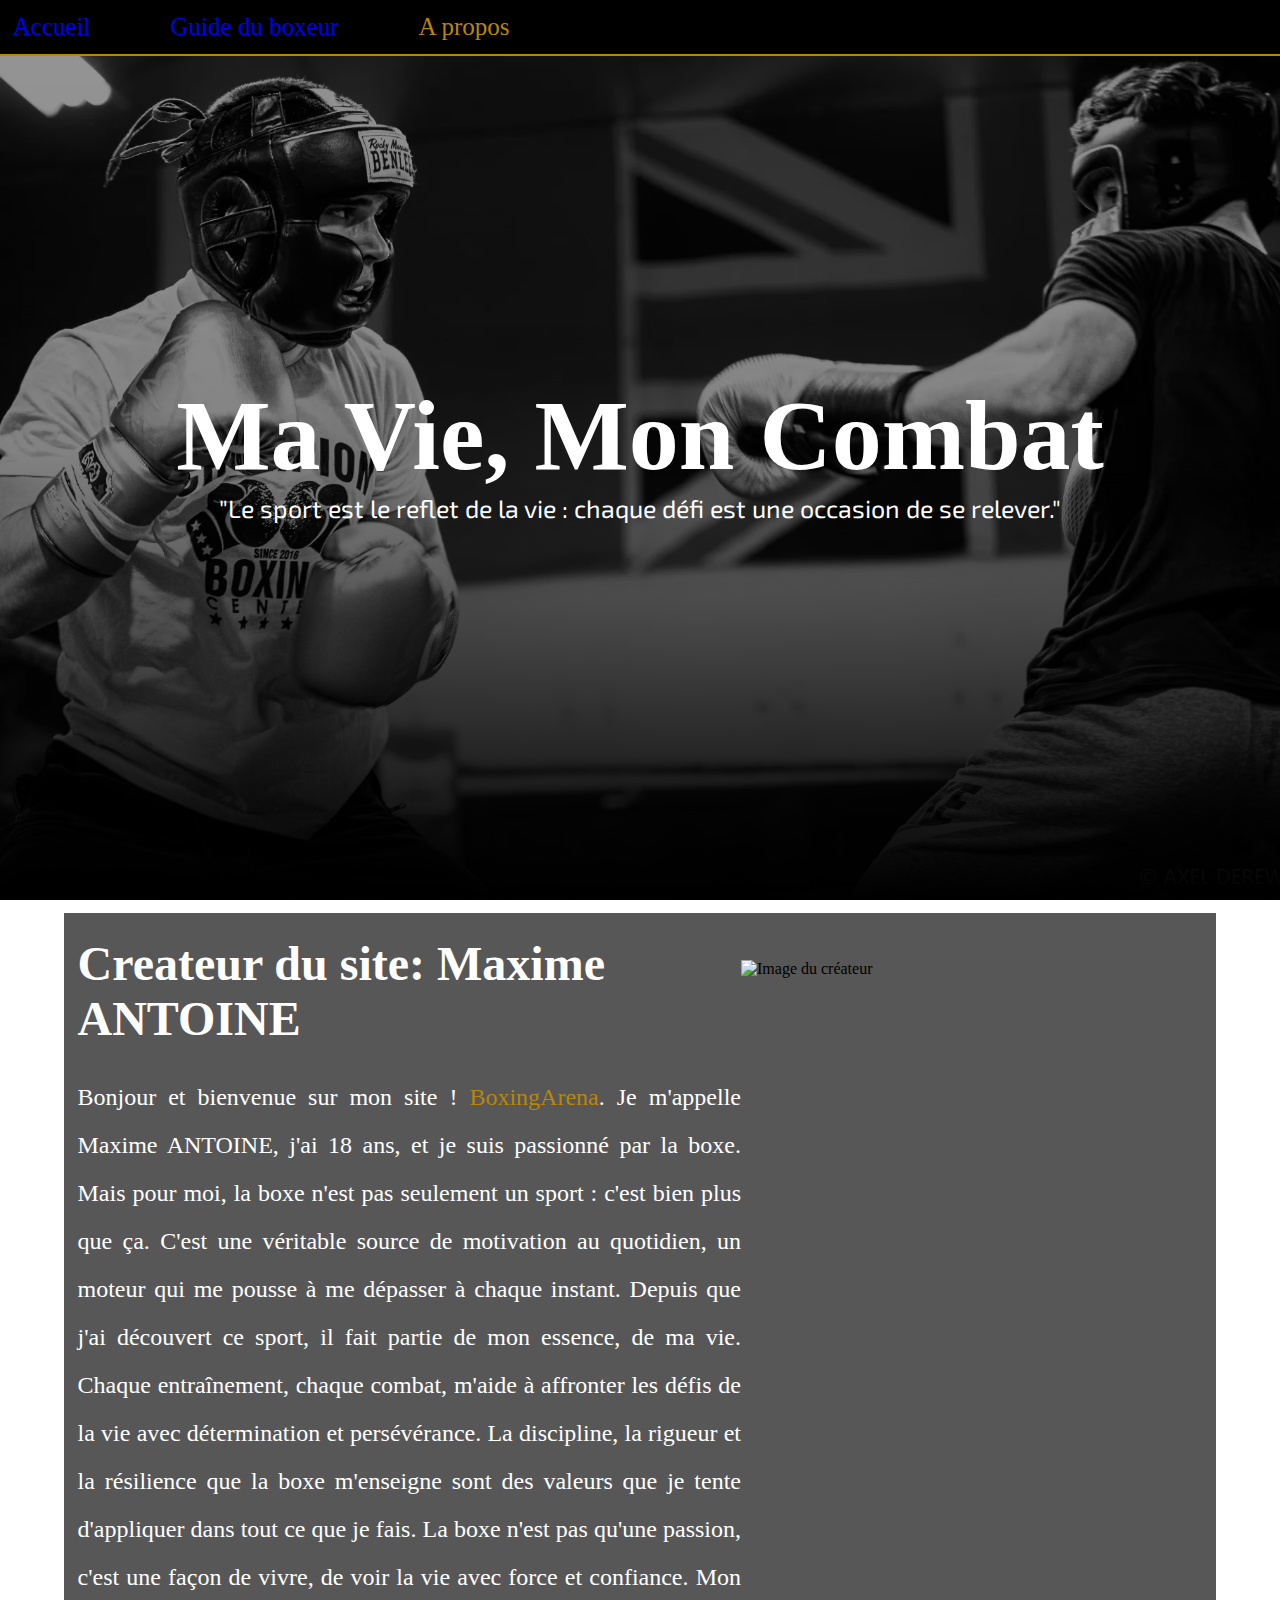
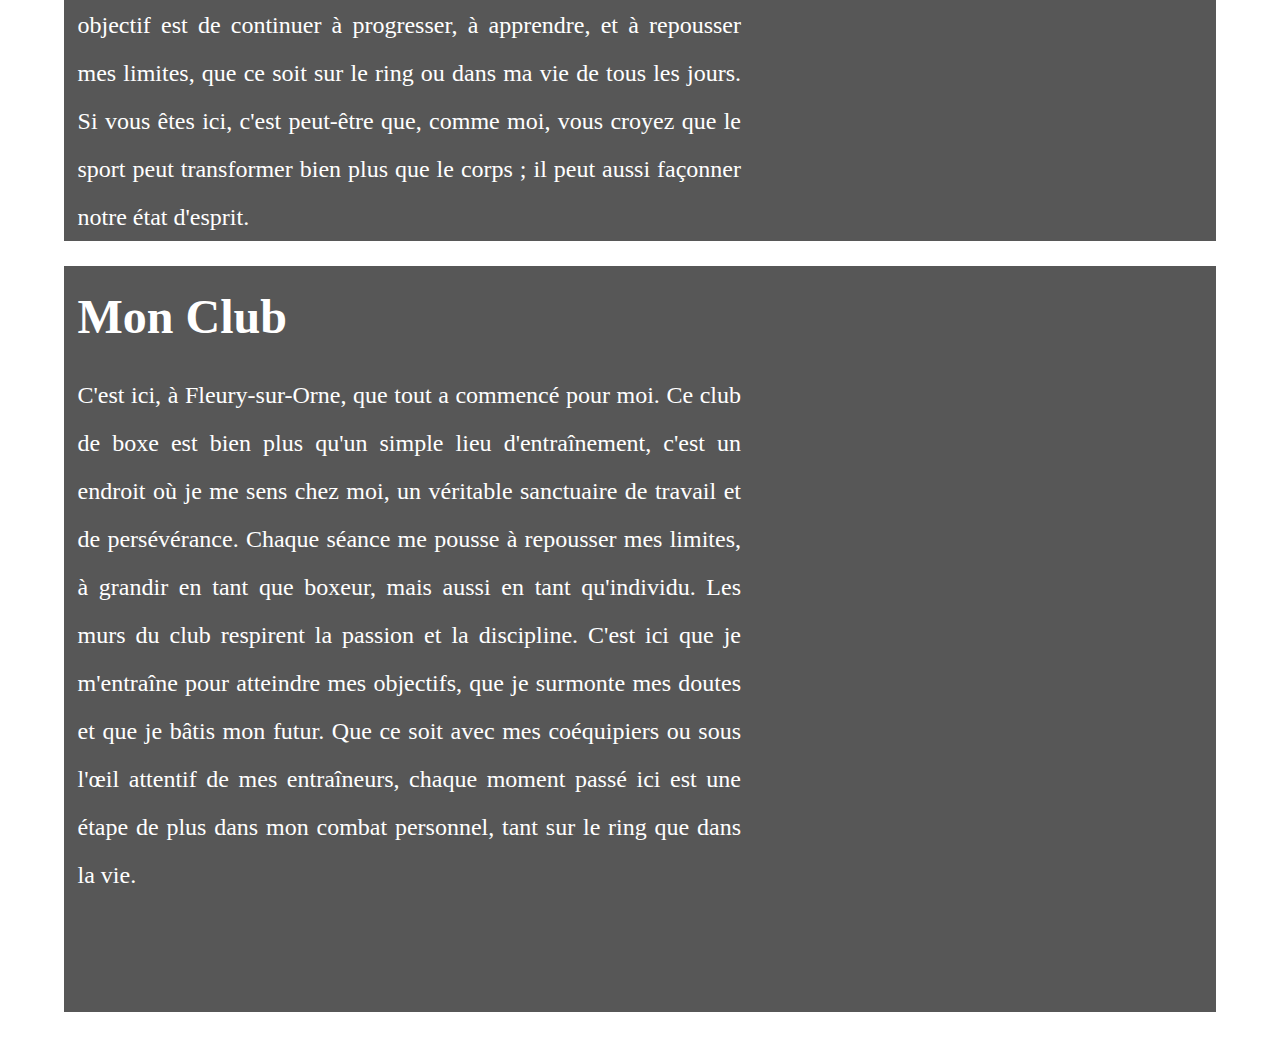
==== commit 1daa16f5: "20/12/24 12:00 commit" ====
--- a/a_propos.html
+++ b/a_propos.html
@@ -1,12 +1,13 @@
-<html lang="en">
+<!DOCTYPE html>
 <!-- Déclaration du type de document comme HTML5 et définition de la langue en français -->
+<html lang="fr">
 
 <head>
+    <!-- Définition de l'encodage des caractères en UTF-8 -->
     <meta charset="UTF-8">
-    <!-- Définition de l'encodage des caractères en UTF-8 -->
     <meta name="viewport" content="width=device-width, initial-scale=1.0">
+    <!--Titre de la page-->
     <title>BoxingArena</title>
-    
     <!-- Lien vers la feuille de style acceuil-style.css -->
     <link rel="stylesheet" href="style.css">
     <!-- Lien vers l'api google des polices -->
@@ -16,50 +17,46 @@
     <link href="https://fonts.googleapis.com/css2?family=Permanent+Marker&display=swap" rel="stylesheet">
     <link href="https://fonts.googleapis.com/css2?family=Exo+2:ital,wght@0,100..900;1,100..900&display=swap"
         rel="stylesheet">
-
-
     <!-- Lien vers la bibliothèque Font Awesome pour utiliser des icônes -->
     <script src="https://kit.fontawesome.com/dec5b542ca.js" crossorigin="anonymous"></script>
-
 </head>
 
+<!-- Le corps de la page-->
 <body id="body_a_propos">
     <header>
         <nav id="nav">
+            <!-- Liens de navigation vers différentes pages -->
             <div id="lien_site">
                 <a href="index.html">Accueil</a>
                 <a href="guide_du_boxeur.html">Guide du boxeur</a>
                 <a href="a_propos.html"><span>A propos</span></a>
             </div>
-
+            <!-- Liens vers les réseaux sociaux -->
             <div id="social">
                 <a href=""><i class="fa-brands fa-facebook"></i></a>
                 <a href=""><i class="fa-brands fa-instagram"></i></a>
                 <a href=""><i class="fa-brands fa-linkedin"></i></a>
             </div>
         </nav>
-
+        <!-- Image et titre du header -->
         <div id="apropos_header_img">
-            <h1 id="header_titre">Ma Vie, Mon Combat</br>
-                <p id="header_soustitre">"Le sport est le reflet de la vie : </br>chaque défi est une occasion de se
-                    relever,
-                    chaque échec une leçon, et chaque victoire,</br> une nouvelle étape vers la conquête de soi."</p>
+            <h1 id="header_titre">Ma Vie, Mon Combat</h1>
+            <p id="header_soustitre">"Le sport est le reflet de la vie : chaque défi est une occasion de se relever."
+            </p>
         </div>
-
     </header>
-
     <main>
-        <!-- Partie 1 : Descriptif du site-->
+        <!-- Section Qui suis-je -->
         <section id="apropos_section">
             <section id="section_texte">
-
+                <!-- Titre de la section -->
                 <h1 id="section_titre">Createur du site: Maxime ANTOINE</h1><br>
-
-                <p id="main_p">Bonjour et bienvenue sur mon site ! <span>BoxingArena</span>. Je m'appelle [votre
-                    prénom], j'ai 18 ans, et je suis
-                    passionné par la boxe. Mais pour moi, la boxe n'est pas seulement un sport : c'est bien plus que ça.
-                    C'est une véritable source de motivation au quotidien, un moteur qui me pousse à me dépasser à
-                    chaque instant.
+                <!-- Paragraphe section -->
+                <p id="main_p">
+                    Bonjour et bienvenue sur mon site ! <span>BoxingArena</span>. Je m'appelle Maxime ANTOINE, j'ai 18
+                    ans, et je suis passionné par la boxe. Mais pour moi, la boxe n'est pas seulement un sport : c'est
+                    bien plus que ça. C'est une véritable source de motivation au quotidien, un moteur qui me pousse à
+                    me dépasser à chaque instant.
 
                     Depuis que j'ai découvert ce sport, il fait partie de mon essence, de ma vie. Chaque entraînement,
                     chaque combat, m'aide à affronter les défis de la vie avec détermination et persévérance. La
@@ -71,26 +68,20 @@
                     le ring ou dans ma vie de tous les jours. Si vous êtes ici, c'est peut-être que, comme moi, vous
                     croyez que le sport peut transformer bien plus que le corps ; il peut aussi façonner notre état
                     d'esprit.
-
-
-
                 </p>
-
+            </section>
+            <!-- Image du créateur -->
+            <section>
+                <img id="guide_section_img" src="../SAE14-Projet-main/images/profil.jfif" alt="Image du créateur">
             </section>
 
-            <section>
-                <img id="section_img" src="../SAE14-Projet-main/images/profil.jfif" alt="">
-            </section>
-
-
-
         </section>
-
+        <!-- Section Description du club -->
         <section id="apropos_section">
             <section id="section_texte">
-
+                <!-- Titre de la section -->
                 <h1 id="section_titre">Mon Club</h1><br>
-
+                <!-- Paragraphe de la section -->
                 <p id="main_p">
                     C'est ici, à Fleury-sur-Orne, que tout a commencé pour moi. Ce club de boxe est bien plus qu'un
                     simple lieu d'entraînement, c'est un endroit où je me sens chez moi, un véritable sanctuaire de
@@ -102,25 +93,15 @@
                     coéquipiers ou sous l'œil attentif de mes entraîneurs, chaque moment passé ici est une étape de plus
                     dans mon combat personnel, tant sur le ring que dans la vie.
                 </p>
-
             </section>
-
             <section id="section_carte">
                 <iframe
                     src="https://www.google.com/maps/embed?pb=!1m18!1m12!1m3!1d41752.94142898623!2d-0.3637248000000037!3d49.15200000000002!2m3!1f0!2f0!3f0!3m2!1i1024!2i768!4f13.1!3m3!1m2!1s0x480a424251f83c89%3A0xfb593cd73a0672a1!2sSalle%20De%20Boxe!5e0!3m2!1sfr!2sfr!4v1734598097548!5m2!1sfr!2sfr"
                     width="475" height="700" style="border:0;" allowfullscreen="" loading="lazy"
                     referrerpolicy="no-referrer-when-downgrade"></iframe>
             </section>
-
         </section>
-
-
     </main>
-
-    <footer>
-
-    </footer>
-
 </body>
 
 </html>--- a/style.css
+++ b/style.css
@@ -1,5 +1,3 @@
-
-
 * {
     margin: 0;
     /* Supprime les marges par défaut */
@@ -9,7 +7,6 @@
     /* Inclut la bordure et le padding dans la largeur et la hauteur des éléments */
     text-decoration: none;
     /* Enlève les soulignements des liens */
-
 }
 
 
@@ -171,9 +168,6 @@
 }
 
 
-
-
-
 /* Sections pour les titres de page spécifiques : -------------------------------------------------------*/
 
 #header_titre {
@@ -237,12 +231,11 @@
     /* Largeur de la section à 100% */
     height: 80%;
     /* Hauteur de la section à 100% */
-    background-color:  rgba(0, 0, 0, 0.658);
+    background-color: rgba(0, 0, 0, 0.658);
     margin-left: 5%;
     margin-right: 5%;
     margin-top: 1%;
     margin-bottom: 2%;
-
 }
 
 
@@ -352,15 +345,31 @@
     /* Utilisation de Flexbox pour la disposition des images */
     background-repeat: no-repeat;
     /* Empêche la répétition de l'image d'arrière-plan */
-    height: 90%;
+    height: 600px;
     /* Hauteur de l'image fixée à 80% */
-    width: 100%;
+    width: 500px;
+    /* Largeur de l'image fixée à 90% */
+    margin-top: 5%;
+    /* Marge de 20% en haut */
+    margin-left: 2%;
+    padding-bottom: 5%;
+}
+
+#guide_section_img {
+    display: flex;
+    /* Utilisation de Flexbox pour la disposition des images */
+    background-repeat: no-repeat;
+    /* Empêche la répétition de l'image d'arrière-plan */
+    height: 550px;
+    /* Hauteur de l'image fixée à 80% */
+    width: 475px;
     /* Largeur de l'image fixée à 90% */
     margin-top: 10%;
     /* Marge de 20% en haut */
-    margin-left: 2%;
+    margin-left: 0%;
     padding-bottom: 5%;
 }
+
 
 #section_texte {
     display: flex;
@@ -391,11 +400,11 @@
 #section_carte {
     display: flex;
     /* Utilisation de Flexbox pour la disposition des éléments */
-    flex-direction: column;
     /* Organise les éléments en colonne */
     /* La section prend 80% de la hauteur */
     /* Marge de 5% en haut */
     padding-top: 2%;
+    padding-bottom: 2%;
     /* Padding de 5% en haut */
     font-size: x-large;
     /* Taille de police large */
@@ -602,6 +611,11 @@
         display: none;
         /*ne pas afficher l'image */
     }
+
+    #header_soustitre {
+        font-size: 15px;
+        font-family: "Exo 2", serif;
+    }
     /*index----------------------------------------------------*/
 
     #index_header_img {
@@ -821,7 +835,7 @@
         /*espace entre la section et la droite de la page*/
     }
 
-    #_section_img {
+    #section_img {
         display: none;
         /*ne pas afficher l'image */
     }
@@ -1148,6 +1162,37 @@
 
     }
 
+    #section_img {
+        display: flex;
+        /* Utilisation de Flexbox pour la disposition des images */
+        background-repeat: no-repeat;
+        /* Empêche la répétition de l'image d'arrière-plan */
+        height: 400px;
+        /* Hauteur de l'image fixée à 80% */
+        width: 300px;
+        /* Largeur de l'image fixée à 90% */
+        margin-top: 5%;
+        /* Marge de 20% en haut */
+        margin-left: 2%;
+        padding-bottom: 5%;
+    }
+
+    #guide_section_img {
+    display: flex;
+    /* Utilisation de Flexbox pour la disposition des images */
+    background-repeat: no-repeat;
+    /* Empêche la répétition de l'image d'arrière-plan */
+    height: 350px;
+    /* Hauteur de l'image fixée à 80% */
+    width: 275px;
+    /* Largeur de l'image fixée à 90% */
+    margin-top: 10%;
+    /* Marge de 20% en haut */
+    margin-left: 0%;
+    padding-bottom: 5%;
+}
+
+
     #section_vidéo iframe {
         width: 90%;
         /* Chaque vidéo occupe toute la largeur de l'écran */
